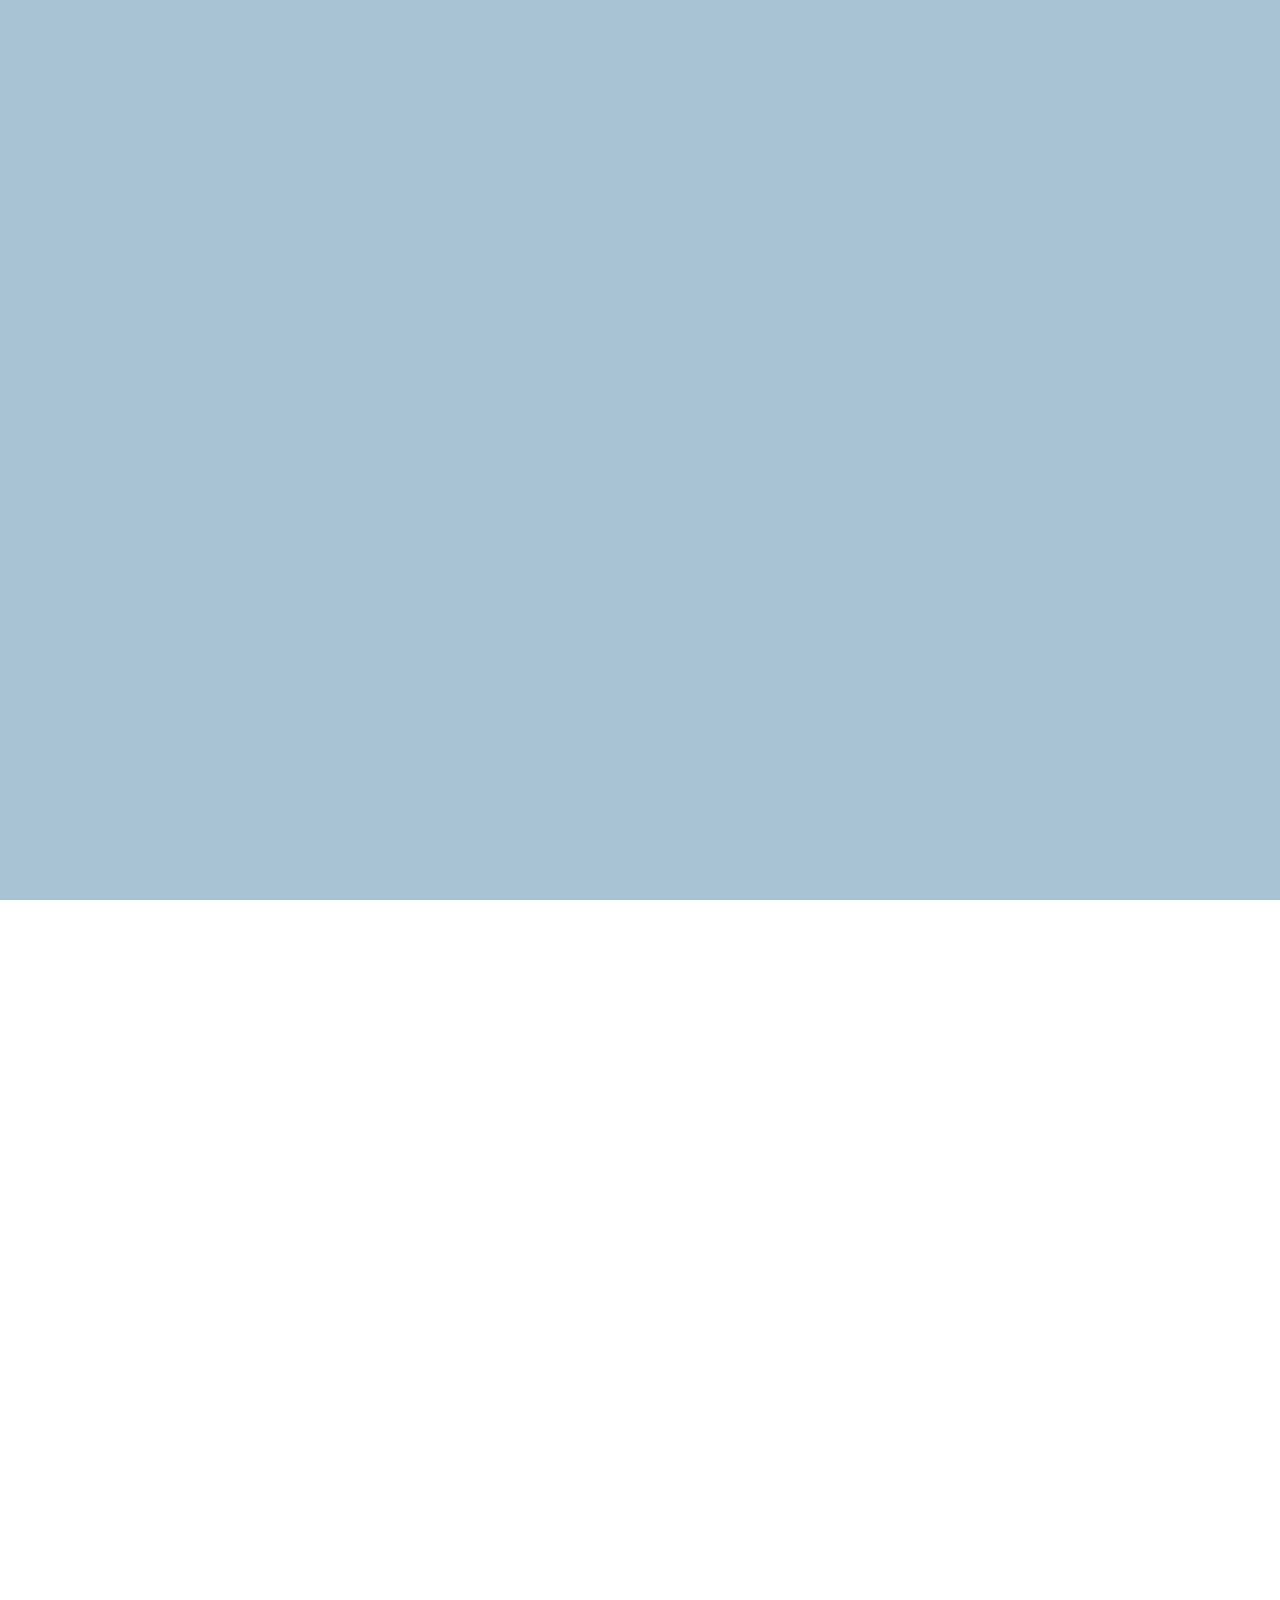
==== index.html @ b7a40dd5 "Update contact and popup forms with new field structure Required: contact name, phone, segment. Opti" ====
<!DOCTYPE html>
<html lang="en" dir="ltr">
<head>
  <meta charset="UTF-8">
  <meta name="viewport" content="width=device-width, initial-scale=1.0">

  <!-- Primary SEO Meta Tags -->
  <title>Best Printing Press in Kuwait | Waves Printing Press</title>
  <meta name="description" content="Waves Printing Press — premium digital, offset & packaging printing in Kuwait. Fast turnaround, expert quality. Call +965 97940355.">
  <meta name="robots" content="index, follow">
  <meta name="author" content="Waves Printing Press">
  <!-- Canonical -->
  <link rel="canonical" href="https://wavesprintingpress.com/">

  <!-- Open Graph -->
  <meta property="og:type"        content="website">
  <meta property="og:url"         content="https://wavesprintingpress.com/">
  <meta property="og:title"       content="Best Printing Press in Kuwait | Waves Printing Press">
  <meta property="og:description" content="Premium digital, offset and packaging printing in Kuwait since 2005. Fast turnaround. Expert quality. Call +965 97940355.">
  <meta property="og:image"       content="https://wavesprintingpress.com/images/og-image.jpg">
  <!-- PLACEHOLDER: replace og:image with real 1200x630 image -->

  <!-- Twitter Card -->
  <meta name="twitter:card"        content="summary_large_image">
  <meta name="twitter:title"       content="Best Printing Press in Kuwait | Waves Printing Press">
  <meta name="twitter:description" content="Premium digital, offset and packaging printing in Kuwait since 2005.">
  <meta name="twitter:image"       content="https://wavesprintingpress.com/images/og-image.jpg">

  <!-- Google Fonts — single request for all 3 families (performance) -->
  <link rel="preconnect" href="https://fonts.googleapis.com">
  <link rel="preconnect" href="https://fonts.gstatic.com" crossorigin>
  <link href="https://fonts.googleapis.com/css2?family=Cairo:wght@400;600;700;800&family=Inter:wght@400;500;600&family=Montserrat:wght@400;500;600;700;800&display=swap" rel="stylesheet">

  <!-- Font Awesome 6.4.2 -->
  <link rel="stylesheet" href="https://cdnjs.cloudflare.com/ajax/libs/font-awesome/6.4.2/css/all.min.css">

  <!-- Favicon -->
  <link rel="icon" type="image/png" href="images/waves_logo/waves_logo.png">

  <!-- Stylesheet -->
  <link rel="stylesheet" href="style.css">
  <link rel="preload" as="image" href="images/hero_background_images/hero_background_1.jpg">

  <!-- JSON-LD LocalBusiness Schema — NO FAQ/HowTo (per seo-schema rules) -->
  <script type="application/ld+json">
  {
    "@context": "https://schema.org",
    "@type": "LocalBusiness",
    "name": "Waves Printing Press",
    "description": "Premium digital, offset, and packaging printing solutions in Kuwait since 2005.",
    "url": "https://wavesprintingpress.com",
    "telephone": ["+96596921518", "+96597600379", "+96597940355"],
    "email": "info@wavesprintingpress.com",
    "logo": "https://wavesprintingpress.com/images/logo.png",
    "image": "https://wavesprintingpress.com/images/og-image.jpg",
    "address": {
      "@type": "PostalAddress",
      "streetAddress": "Building 1538, Industrial Area, behind Nasser Sports, beside Avenues KidZania",
      "addressLocality": "Al-Rai",
      "addressRegion": "Hawalli",
      "addressCountry": "KW"
    },
    "geo": {
      "@type": "GeoCoordinates",
      "latitude": "29.3117",
      "longitude": "47.9370"
    },
    "openingHoursSpecification": {
      "@type": "OpeningHoursSpecification",
      "dayOfWeek": ["Monday","Tuesday","Wednesday","Thursday","Friday","Saturday"],
      "opens": "08:00",
      "closes": "18:00"
    },
    "foundingDate": "2005",
    "areaServed": {
      "@type": "Country",
      "name": "Kuwait"
    },
    "hasMap": "https://maps.google.com/?q=Waves+Printing+Press+Al-Rai+Kuwait",
    "sameAs": [
      "https://www.instagram.com/wavesprintingpress",
      "https://www.facebook.com/wavesprintingpress"
    ]
  }
  </script>
</head>
<body dir="ltr">

  <!-- Skip navigation (accessibility) -->
  <a class="skip-link" href="#main-content">Skip to main content</a>

  <!-- =============================================
       PRELOADER — Pixar Globe Bounce Animation
       ============================================= -->
  <div id="preloader">
    <video id="preloader-video" autoplay muted playsinline preload="auto" webkit-playsinline>
      <source src="videos/preload%20video%20waves/preload_website_waves.mp4" type="video/mp4">
    </video>
  </div>

  <!-- =============================================
       PAGE CONTENT (hidden until preloader exits)
       ============================================= -->
  <div id="page-content">
  <main id="main-content">

  <!-- =============================================
       NAVBAR
       ============================================= -->
  <nav id="navbar" role="navigation" aria-label="Main navigation">
    <div class="container nav-inner">

      <!-- Logo -->
      <a href="#hero" class="nav-logo" aria-label="Waves Printing Press — home">
        <img
          src="images/waves_logo/waves_logo.png"
          alt="Waves Printing Press Logo"
          height="55"
          onerror="this.style.display='none'; this.nextElementSibling.style.display='flex';"
        >
        <div class="nav-logo-css" style="display:none;">
          <div class="mini-globe" aria-hidden="true"></div>
          <span class="logo-label">Waves Printing Press</span>
        </div>
      </a>

      <!-- Centre nav links (desktop) -->
      <ul class="nav-links" role="list">
        <li><a href="#hero"        class="en-text">Home</a>      <a href="#hero"        class="ar-text">الرئيسية</a></li>
        <li><a href="#services"    class="en-text">Services</a>  <a href="#services"    class="ar-text">خدماتنا</a></li>
        <li><a href="#why-waves"   class="en-text">Why Waves</a> <a href="#why-waves"   class="ar-text">لماذا ويفز</a></li>
        <li><a href="#our-work"    class="en-text">Our Work</a>  <a href="#our-work"    class="ar-text">أعمالنا</a></li>
        <li><a href="#process"     class="en-text">Process</a>   <a href="#process"     class="ar-text">العملية</a></li>
        <li><a href="blog.html"    class="en-text">Blog</a>      <a href="blog.html"    class="ar-text">المدونة</a></li>
        <li><a href="#faq"               class="en-text">FAQ</a>             <a href="#faq"               class="ar-text">الأسئلة الشائعة</a></li>
        <li><a href="#behind-the-scenes" class="en-text">Behind The Scenes</a> <a href="#behind-the-scenes" class="ar-text">خلف الكواليس</a></li>
        <li><a href="#contact"           class="en-text">Contact</a>           <a href="#contact"           class="ar-text">تواصل معنا</a></li>
      </ul>

      <!-- Right: language toggle + WhatsApp -->
      <div class="nav-right">
        <div class="lang-toggle" aria-label="Language selector">
          <button class="lang-btn active" id="btn-en" onclick="setLang('en')" aria-pressed="true">EN</button>
          <span class="lang-sep">|</span>
          <button class="lang-btn" id="btn-ar" onclick="setLang('ar')" aria-pressed="false">AR</button>
        </div>
        <a href="https://wa.me/96597940355" class="btn-wa-nav" target="_blank" rel="noopener" aria-label="Chat on WhatsApp">
          <i class="fa-brands fa-whatsapp" aria-hidden="true"></i>
          <span class="en-text">WhatsApp Us</span>
          <span class="ar-text">واتساب</span>
        </a>
        <!-- Hamburger (mobile) -->
        <button class="hamburger" id="hamburger" aria-label="Toggle menu" aria-expanded="false" aria-controls="mobile-menu">
          <span></span><span></span><span></span>
        </button>
      </div>
    </div>

    <!-- Mobile menu -->
    <div class="mobile-menu" id="mobile-menu" role="dialog" aria-label="Mobile navigation">
      <a href="#hero">       <span class="en-text">Home</span>       <span class="ar-text">الرئيسية</span></a>
      <a href="#services">   <span class="en-text">Services</span>   <span class="ar-text">خدماتنا</span></a>
      <a href="#why-waves">  <span class="en-text">Why Waves</span>  <span class="ar-text">لماذا ويفز</span></a>
      <a href="#our-work">   <span class="en-text">Our Work</span>   <span class="ar-text">أعمالنا</span></a>
      <a href="#process">    <span class="en-text">Process</span>    <span class="ar-text">العملية</span></a>
      <a href="blog.html">   <span class="en-text">Blog</span>       <span class="ar-text">المدونة</span></a>
      <a href="#faq">               <span class="en-text">FAQ</span>              <span class="ar-text">الأسئلة الشائعة</span></a>
      <a href="#behind-the-scenes"> <span class="en-text">Behind The Scenes</span> <span class="ar-text">خلف الكواليس</span></a>
      <a href="#contact">           <span class="en-text">Contact</span>          <span class="ar-text">تواصل معنا</span></a>
      <div class="mobile-lang-row">
        <button class="lang-btn" onclick="setLang('en'); closeMobileMenu();">EN</button>
        <button class="lang-btn" onclick="setLang('ar'); closeMobileMenu();">AR / عربي</button>
      </div>
      <a href="https://wa.me/96597940355" class="mobile-wa" target="_blank" rel="noopener">
        <i class="fa-brands fa-whatsapp" aria-hidden="true"></i>
        <span class="en-text">WhatsApp Us</span>
        <span class="ar-text">تواصل عبر واتساب</span>
      </a>
    </div>
  </nav>

  <!-- =============================================
       HERO
       ============================================= -->
  <section id="hero" aria-labelledby="hero-h1">
    <!-- Background image carousel -->
    <div class="hero-carousel" aria-hidden="true">
      <div class="hero-carousel-track" id="heroCarouselTrack">
        <div class="hero-carousel-slide" style="background-image:url('images/hero_background_images/hero_background_1.jpg')"></div>
        <div class="hero-carousel-slide" style="background-image:url('images/hero_background_images/hero_background_2.jpg')"></div>
        <div class="hero-carousel-slide" style="background-image:url('images/hero_background_images/hero_background_3.jpg')"></div>
        <div class="hero-carousel-slide" style="background-image:url('images/hero_background_images/hero_background_1.jpg')"></div>
      </div>
      <div class="hero-carousel-overlay"></div>
    </div>

    <div class="hero-dots" aria-hidden="true"></div>
    <div class="hero-glow"  aria-hidden="true"></div>

    <div class="hero-content">
      <!-- Hero animation video -->
      <div class="hero-video-wrap">
        <video
          id="hero-video"
          class="hero-video"
          autoplay
          muted
          loop
          playsinline
          preload="auto"
          webkit-playsinline
          aria-hidden="true"
          style="pointer-events:none;"
        >
          <source src="videos/hero_section_video/hero_section_video.mp4" type="video/mp4">
        </video>
      </div>

      <!-- H1 — one per language (toggle visibility) -->
      <h1 class="hero-h1" id="hero-h1">
        <span class="en-text">Print That Speaks<br>for Your Brand</span>
        <span class="ar-text">طباعة تتحدث<br>باسم علامتك التجارية</span>
      </h1>

      <p class="hero-sub">
        <span class="en-text">Kuwait's trusted printing partner since 2005 — business cards, banners, packaging, events, and more. Serving all areas of Kuwait from Al-Rai, Industrial Area.</span>
        <span class="ar-text">شريككم الموثوق للطباعة في الكويت منذ 2005 — بطاقات أعمال، لافتات، تغليف، فعاليات والمزيد. نخدم جميع مناطق الكويت من منطقة الري الصناعية.</span>
      </p>

      <div class="hero-ctas">
        <a href="#contact" class="btn-primary" id="hero-quote-btn">
          <i class="fa-solid fa-envelope-open-text" aria-hidden="true"></i>
          <span class="en-text">Get a Quote</span>
          <span class="ar-text">احصل على عرض سعر</span>
        </a>
        <a href="https://wa.me/96597940355" class="btn-outline" target="_blank" rel="noopener">
          <i class="fa-brands fa-whatsapp" aria-hidden="true"></i>
          <span class="en-text">WhatsApp Us</span>
          <span class="ar-text">تواصل عبر واتساب</span>
        </a>
      </div>
    </div>

  </section>

  <!-- =============================================
       TRUSTED BY
       ============================================= -->
  <section id="trusted-by" aria-label="Trusted by clients">
    <p class="trusted-label">
      <span class="en-text">Trusted by Leading Organisations in Kuwait</span>
      <span class="ar-text">يثق بنا كبار المؤسسات في الكويت</span>
    </p>
    <div class="marquee-wrap">
      <div class="marquee-track" aria-label="Client list carousel">
        <!-- 9 clients then duplicated for seamless loop -->
        <span class="mq-item">Lulu Exchange</span>
        <span class="mq-dot" aria-hidden="true"></span>
        <span class="mq-item">British School of Kuwait</span>
        <span class="mq-dot" aria-hidden="true"></span>
        <span class="mq-item">Tamdeen Real Estate</span>
        <span class="mq-dot" aria-hidden="true"></span>
        <span class="mq-item">Indian Community School</span>
        <span class="mq-dot" aria-hidden="true"></span>
        <span class="mq-item">Hyundai Kuwait</span>
        <span class="mq-dot" aria-hidden="true"></span>
        <span class="mq-item">KidZania Kuwait</span>
        <span class="mq-dot" aria-hidden="true"></span>
        <span class="mq-item">Fantasy World</span>
        <span class="mq-dot" aria-hidden="true"></span>
        <span class="mq-item">Blue Ribbon Catering Company</span>
        <span class="mq-dot" aria-hidden="true"></span>
        <span class="mq-item">Al Arabi Company</span>
        <span class="mq-dot" aria-hidden="true"></span>
        <!-- Duplicate -->
        <span class="mq-item">Lulu Exchange</span>
        <span class="mq-dot" aria-hidden="true"></span>
        <span class="mq-item">British School of Kuwait</span>
        <span class="mq-dot" aria-hidden="true"></span>
        <span class="mq-item">Tamdeen Real Estate</span>
        <span class="mq-dot" aria-hidden="true"></span>
        <span class="mq-item">Indian Community School</span>
        <span class="mq-dot" aria-hidden="true"></span>
        <span class="mq-item">Hyundai Kuwait</span>
        <span class="mq-dot" aria-hidden="true"></span>
        <span class="mq-item">KidZania Kuwait</span>
        <span class="mq-dot" aria-hidden="true"></span>
        <span class="mq-item">Fantasy World</span>
        <span class="mq-dot" aria-hidden="true"></span>
        <span class="mq-item">Blue Ribbon Catering Company</span>
        <span class="mq-dot" aria-hidden="true"></span>
        <span class="mq-item">Al Arabi Company</span>
        <span class="mq-dot" aria-hidden="true"></span>
      </div>
    </div>
  </section>

  <!-- =============================================
       CHAIRMAN
       ============================================= -->
  <section id="chairman">
    <div id="chairman-black-overlay"></div>
    <!-- Video layer -->
    <div class="chairman-video-layer" id="chairman-video-layer" style="opacity:1;">
      <div class="chairman-video-wrapper">
        <video id="chairman-video" muted playsinline webkit-playsinline preload="auto">
          <source src="videos/Chairman_section_video/chairman_video.mp4" type="video/mp4">
        </video>
      </div>
    </div>

    <!-- Chairman message layer (hidden until video ends) -->
    <div class="chairman-message" id="chairman-message" style="opacity:0;">
      <div class="container">
        <div class="chairman-section-heading">
          <h2 class="en-text">Chairman's Message</h2>
          <h2 class="ar-text">كلمة رئيس مجلس الإدارة</h2>
        </div>
        <div class="chairman-inner">
          <div class="chairman-photo">
            <div class="chairman-logo-display">
              <img src="images/waves_logo/waves_logo.png" alt="Waves Printing Press Logo">
            </div>
          </div>
          <div class="chairman-content">
            <div class="chairman-quote-icon">
              <i class="fa-solid fa-quote-left"></i>
            </div>
            <p class="chairman-text en-text">
              "With the grace of Allah, Waves Printing Press was established with a vision to be more than just a printing company — we strive to be a trusted partner to every business we serve. Our commitment to quality, speed, and innovation has made us proud leaders in Kuwait's printing industry. We look forward to serving you."
            </p>
            <p class="chairman-text ar-text">
              "بفضل الله، تأسست مطبعة أمواج برؤية تتجاوز مجرد كونها شركة طباعة — نسعى لأن نكون شريكاً موثوقاً لكل عمل نخدمه. التزامنا بالجودة والسرعة والابتكار جعلنا من الرواد في صناعة الطباعة بالكويت. نتطلع إلى خدمتكم."
            </p>
            <div class="chairman-signature">
              <h4 class="en-text">Ebrahim Al Awadhi</h4>
              <h4 class="ar-text">إبراهيم العوضي</h4>
              <span class="en-text">Chairman &amp; Founder — Waves Printing Press</span>
              <span class="ar-text">رئيس مجلس الإدارة والمؤسس — مطبعة أمواج</span>
            </div>
          </div>
        </div>
      </div>
    </div>
  </section>

  <!-- =============================================
       SERVICES
       ============================================= -->
  <section id="services" class="section-padding" aria-labelledby="services-title">
    <div class="container">
      <h2 class="section-title" id="services-title">
        <span class="en-text">Our Services</span>
        <span class="ar-text">خدماتنا</span>
      </h2>
      <div class="services-grid">

        <!-- 1 -->
        <article class="srv-card" data-gsap="fade-up">
          <img class="srv-img" src="images/our_services_section/business-card-and-stationery.jpg" alt="Business Cards and Stationery printing services by Waves" loading="lazy" width="800" height="600">
          <h3>
            <span class="en-text">Business Cards &amp; Stationery</span>
            <span class="ar-text">بطاقات الأعمال والقرطاسية</span>
          </h3>
          <p>
            <span class="en-text">Professional cards that make lasting first impressions — from standard to luxury finishes.</span>
            <span class="ar-text">بطاقات أعمال تترك انطباعاً لا يُنسى، من التشطيبات العادية إلى الفاخرة.</span>
          </p>
          <a href="#contact" class="srv-link">
            <span class="en-text">Learn More</span>
            <span class="ar-text">اعرف أكثر</span>
            <i class="fa-solid fa-arrow-right" aria-hidden="true"></i>
          </a>
        </article>

        <!-- 2 -->
        <article class="srv-card" data-gsap="fade-up">
          <img class="srv-img" src="images/our_services_section/banner_&_signage.jpg" alt="Banners and Signage printing services by Waves" loading="lazy" width="800" height="600">
          <h3>
            <span class="en-text">Banners &amp; Signage</span>
            <span class="ar-text">اللافتات والإشارات</span>
          </h3>
          <p>
            <span class="en-text">Indoor and outdoor signage that commands attention — vinyl, fabric, and rigid substrates.</span>
            <span class="ar-text">لافتات داخلية وخارجية تلفت الأنظار على مختلف الخامات.</span>
          </p>
          <a href="#contact" class="srv-link">
            <span class="en-text">Learn More</span>
            <span class="ar-text">اعرف أكثر</span>
            <i class="fa-solid fa-arrow-right" aria-hidden="true"></i>
          </a>
        </article>

        <!-- 3 -->
        <article class="srv-card" data-gsap="fade-up">
          <img class="srv-img" src="images/our_services_section/packaging_&_boxes.jpg" alt="Packaging and Boxes printing services by Waves" loading="lazy" width="800" height="600">
          <h3>
            <span class="en-text">Packaging &amp; Boxes</span>
            <span class="ar-text">التغليف والصناديق</span>
          </h3>
          <p>
            <span class="en-text">Custom packaging that elevates your product and reinforces your brand identity on shelf.</span>
            <span class="ar-text">تغليف مخصص يرفع قيمة منتجك ويعزز هويتك التجارية على رفوف البيع.</span>
          </p>
          <a href="#contact" class="srv-link">
            <span class="en-text">Learn More</span>
            <span class="ar-text">اعرف أكثر</span>
            <i class="fa-solid fa-arrow-right" aria-hidden="true"></i>
          </a>
        </article>

        <!-- 4 -->
        <article class="srv-card" data-gsap="fade-up">
          <img class="srv-img" src="images/our_services_section/wedding_&_event_print.jpg" alt="Wedding and Event Print services by Waves" loading="lazy" width="800" height="600">
          <h3>
            <span class="en-text">Wedding &amp; Event Print</span>
            <span class="ar-text">طباعة الأفراح والفعاليات</span>
          </h3>
          <p>
            <span class="en-text">Invitations, menus, and programs for your special day — beautifully crafted and unforgettable.</span>
            <span class="ar-text">دعوات وبرامج فعاليات لمناسباتك الخاصة — مصممة باحترافية لا تُنسى.</span>
          </p>
          <a href="#contact" class="srv-link">
            <span class="en-text">Learn More</span>
            <span class="ar-text">اعرف أكثر</span>
            <i class="fa-solid fa-arrow-right" aria-hidden="true"></i>
          </a>
        </article>

        <!-- 5 -->
        <article class="srv-card" data-gsap="fade-up">
          <img class="srv-img" src="images/our_services_section/large-format-outdoor-advertising.jpg" alt="Large Format and Outdoor Advertising printing by Waves" loading="lazy" width="800" height="600">
          <h3>
            <span class="en-text">Large Format &amp; Outdoor</span>
            <span class="ar-text">الطباعة الكبيرة والخارجية</span>
          </h3>
          <p>
            <span class="en-text">Billboard-quality prints for maximum visibility — hoardings, vehicle wraps, and exhibition displays.</span>
            <span class="ar-text">طباعة ضخمة بجودة احترافية — لوحات إعلانية، تغليف مركبات، وعروض معارض.</span>
          </p>
          <a href="#contact" class="srv-link">
            <span class="en-text">Learn More</span>
            <span class="ar-text">اعرف أكثر</span>
            <i class="fa-solid fa-arrow-right" aria-hidden="true"></i>
          </a>
        </article>

        <!-- 6 -->
        <article class="srv-card" data-gsap="fade-up">
          <img class="srv-img" src="images/our_services_section/graphic_design.jpg" alt="Graphic Design services by Waves Printing Press" loading="lazy" width="800" height="600">
          <h3>
            <span class="en-text">Graphic Design</span>
            <span class="ar-text">التصميم الجرافيكي</span>
          </h3>
          <p>
            <span class="en-text">From concept to print-ready artwork — our in-house designers bring your ideas to life.</span>
            <span class="ar-text">من الفكرة إلى التصميم الجاهز للطباعة — مصممونا يحولون أفكارك إلى واقع.</span>
          </p>
          <a href="#contact" class="srv-link">
            <span class="en-text">Learn More</span>
            <span class="ar-text">اعرف أكثر</span>
            <i class="fa-solid fa-arrow-right" aria-hidden="true"></i>
          </a>
        </article>

      </div>
    </div>
  </section>

  <!-- =============================================
       WHY WAVES
       ============================================= -->
  <section id="why-waves" class="section-padding" aria-labelledby="why-title">
    <div class="container">
      <h2 class="section-title" id="why-title">
        <span class="en-text">Why Choose Waves?</span>
        <span class="ar-text">لماذا تختار أمواج؟</span>
      </h2>

      <!-- Stat counters -->
      <div class="stats-row">
        <div class="stat-card" data-gsap="fade-up">
          <div class="stat-num" data-target="20" data-suffix="+">0+</div>
          <div class="stat-lbl">
            <span class="en-text">Years Experience</span>
            <span class="ar-text">سنوات خبرة</span>
          </div>
        </div>
        <div class="stat-card" data-gsap="fade-up">
          <div class="stat-num" data-target="500" data-suffix="+">0+</div>
          <div class="stat-lbl">
            <span class="en-text">Happy Clients</span>
            <span class="ar-text">عميل سعيد</span>
          </div>
        </div>
        <div class="stat-card" data-gsap="fade-up">
          <div class="stat-num" data-target="10000" data-suffix="+">0+</div>
          <div class="stat-lbl">
            <span class="en-text">Projects Completed</span>
            <span class="ar-text">مشروع منجز</span>
          </div>
        </div>
        <div class="stat-card" data-gsap="fade-up">
          <div class="stat-num" data-target="24" data-suffix="hr">0hr</div>
          <div class="stat-lbl">
            <span class="en-text">Fast Turnaround</span>
            <span class="ar-text">تسليم سريع</span>
          </div>
        </div>
      </div>

      <!-- Differentiators -->
      <div class="diff-row">
        <div class="diff-card" data-gsap="fade-up">
          <div class="diff-icon"><i class="fa-solid fa-store" aria-hidden="true"></i></div>
          <h3>
            <span class="en-text">One-Stop Shop</span>
            <span class="ar-text">كل شيء تحت سقف واحد</span>
          </h3>
          <p>
            <span class="en-text">Design, print, and deliver — all under one roof in Al-Rai, Kuwait.</span>
            <span class="ar-text">تصميم وطباعة وتوصيل، كل ذلك تحت سقف واحد في الري، الكويت.</span>
          </p>
        </div>
        <div class="diff-card" data-gsap="fade-up">
          <div class="diff-icon"><i class="fa-solid fa-gears" aria-hidden="true"></i></div>
          <h3>
            <span class="en-text">State-of-the-Art Equipment</span>
            <span class="ar-text">أحدث المعدات والتقنيات</span>
          </h3>
          <p>
            <span class="en-text">Latest offset and digital printing technology for unmatched colour accuracy and detail.</span>
            <span class="ar-text">أحدث تقنيات الطباعة الرقمية والأوفست لدقة ألوان لا تُضاهى.</span>
          </p>
        </div>
        <div class="diff-card" data-gsap="fade-up">
          <div class="diff-icon"><i class="fa-solid fa-handshake" aria-hidden="true"></i></div>
          <h3>
            <span class="en-text">Your Partner, Not Just a Supplier</span>
            <span class="ar-text">شريككم لا مجرد مورد</span>
          </h3>
          <p>
            <span class="en-text">We become part of your team — understanding your brand and delivering consistently.</span>
            <span class="ar-text">نصبح جزءاً من فريقكم — نفهم علامتكم التجارية ونُنجز باستمرار.</span>
          </p>
        </div>
      </div>
    </div>
  </section>

  <!-- =============================================
       PORTFOLIO
       ============================================= -->
  <section id="our-work" class="section-padding" aria-labelledby="portfolio-title">
    <div class="container">
      <h2 class="section-title" id="portfolio-title">
        <span class="en-text">Our Work</span>
        <span class="ar-text">أعمالنا</span>
      </h2>

      <!-- Filter tabs -->
      <div class="filter-bar" role="tablist" aria-label="Portfolio categories">
        <button class="f-tab active" data-filter="all" role="tab" aria-selected="true">
          <span class="en-text">All</span><span class="ar-text">الكل</span>
        </button>
        <button class="f-tab" data-filter="packaging" role="tab" aria-selected="false">
          <span class="en-text">Packaging</span><span class="ar-text">تغليف</span>
        </button>
        <button class="f-tab" data-filter="signage" role="tab" aria-selected="false">
          <span class="en-text">Signage</span><span class="ar-text">لافتات</span>
        </button>
        <button class="f-tab" data-filter="events" role="tab" aria-selected="false">
          <span class="en-text">Events &amp; Weddings</span><span class="ar-text">فعاليات وأفراح</span>
        </button>
        <button class="f-tab" data-filter="corporate" role="tab" aria-selected="false">
          <span class="en-text">Corporate</span><span class="ar-text">شركات</span>
        </button>
        <button class="f-tab" data-filter="large" role="tab" aria-selected="false">
          <span class="en-text">Large Format</span><span class="ar-text">طباعة كبيرة</span>
        </button>
      </div>

      <!-- Portfolio grid — 9 cards -->
      <div class="portfolio-grid" id="portfolio-grid">

        <div class="port-card" data-category="corporate" data-title="Corporate Stationery Set" data-gsap="scale-in">
          <img src="images/our_work_section/professional-corporate-stationery.png" alt="Corporate stationery set printed by Waves Printing Press, Kuwait" loading="lazy">
          <div class="port-overlay">
            <span class="port-badge">Corporate</span>
            <i class="fa-solid fa-expand" aria-hidden="true"></i>
          </div>
        </div>

        <div class="port-card" data-category="packaging" data-title="Premium Product Packaging" data-gsap="scale-in">
          <img src="images/our_work_section/premium-product-packaging.jpeg" alt="Premium product packaging designed and printed by Waves, Kuwait" loading="lazy">
          <div class="port-overlay">
            <span class="port-badge">Packaging</span>
            <i class="fa-solid fa-expand" aria-hidden="true"></i>
          </div>
        </div>

        <div class="port-card" data-category="events" data-title="Wedding Invitation Suite" data-gsap="scale-in">
          <img src="images/our_work_section/wedding-invitation.jpeg" alt="Luxury wedding invitation suite printed by Waves Printing Press, Kuwait" loading="lazy">
          <div class="port-overlay">
            <span class="port-badge">Events</span>
            <i class="fa-solid fa-expand" aria-hidden="true"></i>
          </div>
        </div>

        <div class="port-card" data-category="signage" data-title="Outdoor Building Signage" data-gsap="scale-in">
          <img src="images/our_work_section/building-exterior-signage.jpeg" alt="Building exterior signage fabricated by Waves Printing Press, Kuwait" loading="lazy">
          <div class="port-overlay">
            <span class="port-badge">Signage</span>
            <i class="fa-solid fa-expand" aria-hidden="true"></i>
          </div>
        </div>

        <div class="port-card" data-category="large" data-title="Large Format Exhibition Display" data-gsap="scale-in">
          <img src="images/our_work_section/trade-show-exhibition-display.jpeg" alt="Trade show exhibition display printed by Waves, Kuwait" loading="lazy">
          <div class="port-overlay">
            <span class="port-badge">Large Format</span>
            <i class="fa-solid fa-expand" aria-hidden="true"></i>
          </div>
        </div>

        <div class="port-card" data-category="corporate" data-title="Annual Report Print" data-gsap="scale-in">
          <img src="images/our_work_section/corporate-annual-report-print.jpeg" alt="Corporate annual report printed by Waves Printing Press, Kuwait" loading="lazy">
          <div class="port-overlay">
            <span class="port-badge">Corporate</span>
            <i class="fa-solid fa-expand" aria-hidden="true"></i>
          </div>
        </div>

        <div class="port-card" data-category="packaging" data-title="Branded Gift Box" data-gsap="scale-in">
          <img src="images/our_work_section/luxury-gift-box-packaging.jpeg" alt="Luxury branded gift box packaging by Waves Printing Press, Kuwait" loading="lazy">
          <div class="port-overlay">
            <span class="port-badge">Packaging</span>
            <i class="fa-solid fa-expand" aria-hidden="true"></i>
          </div>
        </div>

        <div class="port-card" data-category="events" data-title="Corporate Event Programme" data-gsap="scale-in">
          <img src="images/our_work_section/event-programme-booklet.jpeg" alt="Corporate event programme booklet printed by Waves, Kuwait" loading="lazy">
          <div class="port-overlay">
            <span class="port-badge">Events</span>
            <i class="fa-solid fa-expand" aria-hidden="true"></i>
          </div>
        </div>

        <div class="port-card" data-category="signage" data-title="Retail Interior Signage" data-gsap="scale-in">
          <img src="images/our_work_section/retail-store-signage.jpeg" alt="Retail store interior signage by Waves Printing Press, Kuwait" loading="lazy">
          <div class="port-overlay">
            <span class="port-badge">Signage</span>
            <i class="fa-solid fa-expand" aria-hidden="true"></i>
          </div>
        </div>

      </div>
    </div>
  </section>

  <!-- Portfolio lightbox modal -->
  <div id="portfolio-modal" class="lightbox-modal" role="dialog" aria-modal="true" aria-label="Portfolio image viewer">
    <div class="lightbox-overlay" id="lightbox-overlay"></div>
    <div class="lightbox-content">
      <button class="lightbox-close" id="lightbox-close" aria-label="Close">&times;</button>
      <img id="lightbox-img" src="" alt="" style="width:100%;height:auto;max-height:75vh;object-fit:contain;border-radius:8px;display:block;">
      <p id="lightbox-title" style="color:#ffffff;text-align:center;margin-top:16px;font-size:1.1rem;font-weight:500;"></p>
    </div>
  </div>

  <!-- =============================================
       PROCESS
       ============================================= -->
  <section id="process" class="section-padding" aria-labelledby="process-title">
    <div class="container">
      <h2 class="section-title" id="process-title">
        <span class="en-text">How It Works</span>
        <span class="ar-text">كيف نعمل</span>
      </h2>

      <div class="process-wrap" id="process-wrap">
        <!-- Connecting line -->
        <div class="proc-line" aria-hidden="true">
          <div class="proc-line-fill" id="proc-line-fill"></div>
        </div>

        <!-- Step 1 -->
        <div class="proc-step" data-gsap="step">
          <div class="proc-circle">
            <i class="fa-solid fa-clipboard-list" aria-hidden="true"></i>
            <span class="proc-num">1</span>
          </div>
          <h3><span class="en-text">Brief</span><span class="ar-text">الإحاطة</span></h3>
          <p>
            <span class="en-text">Tell us what you need — product, quantity, and deadline.</span>
            <span class="ar-text">أخبرنا بما تحتاجه من منتج وكمية وموعد التسليم.</span>
          </p>
        </div>

        <!-- Step 2 -->
        <div class="proc-step" data-gsap="step">
          <div class="proc-circle">
            <i class="fa-solid fa-pencil" aria-hidden="true"></i>
            <span class="proc-num">2</span>
          </div>
          <h3><span class="en-text">Design</span><span class="ar-text">التصميم</span></h3>
          <p>
            <span class="en-text">Our team creates your artwork or refines your existing files.</span>
            <span class="ar-text">فريقنا يصمم لك أو يُحسّن ملفاتك الحالية.</span>
          </p>
        </div>

        <!-- Step 3 -->
        <div class="proc-step" data-gsap="step">
          <div class="proc-circle">
            <i class="fa-solid fa-sliders" aria-hidden="true"></i>
            <span class="proc-num">3</span>
          </div>
          <h3><span class="en-text">Pre-Press</span><span class="ar-text">ما قبل الطباعة</span></h3>
          <p>
            <span class="en-text">Files checked, colours calibrated, plates prepared for perfect output.</span>
            <span class="ar-text">فحص الملفات وضبط الألوان وإعداد الألواح للحصول على مخرجات مثالية.</span>
          </p>
        </div>

        <!-- Step 4 -->
        <div class="proc-step" data-gsap="step">
          <div class="proc-circle">
            <i class="fa-solid fa-print" aria-hidden="true"></i>
            <span class="proc-num">4</span>
          </div>
          <h3><span class="en-text">Print</span><span class="ar-text">الطباعة</span></h3>
          <p>
            <span class="en-text">Production with precision using latest offset and digital technology.</span>
            <span class="ar-text">طباعة بدقة عالية باستخدام أحدث تقنيات الأوفست والرقمية.</span>
          </p>
        </div>

        <!-- Step 5 -->
        <div class="proc-step" data-gsap="step">
          <div class="proc-circle">
            <i class="fa-solid fa-truck" aria-hidden="true"></i>
            <span class="proc-num">5</span>
          </div>
          <h3><span class="en-text">Deliver</span><span class="ar-text">التسليم</span></h3>
          <p>
            <span class="en-text">Fast delivery across all governorates of Kuwait — right to your door.</span>
            <span class="ar-text">توصيل سريع في جميع محافظات الكويت إلى بابك مباشرةً.</span>
          </p>
        </div>
      </div>
    </div>
  </section>

  <!-- =============================================
       TESTIMONIALS
       ============================================= -->
  <section id="testimonials" class="section-padding" aria-labelledby="testi-title">
    <div class="container">
      <h2 class="section-title" id="testi-title">
        <span class="en-text">What Our Clients Say</span>
        <span class="ar-text">ماذا يقول عملاؤنا</span>
      </h2>
    </div>
    <div class="testi-marquee">
      <div class="marquee-wrap">
        <div class="marquee-track" aria-label="Client testimonials">
          <!-- 8 testimonials — duplicated to 16 for seamless loop -->
          <div class="testi-card">
            <div class="testi-stars"><i class="fa-solid fa-star"></i><i class="fa-solid fa-star"></i><i class="fa-solid fa-star"></i><i class="fa-solid fa-star"></i><i class="fa-solid fa-star"></i></div>
            <p class="testi-q">"Waves delivered our packaging on time and the quality exceeded our expectations. Professional team and excellent results."</p>
            <div class="testi-author"><span class="testi-name">Ahmed Al-Rashidi</span><span class="testi-role">F&amp;B Manager, Kuwait</span></div>
          </div>
          <div class="testi-card">
            <div class="testi-stars"><i class="fa-solid fa-star"></i><i class="fa-solid fa-star"></i><i class="fa-solid fa-star"></i><i class="fa-solid fa-star"></i><i class="fa-solid fa-star"></i></div>
            <p class="testi-q">"Our corporate stationery looks incredibly professional. Highly recommend Waves to any business in Kuwait."</p>
            <div class="testi-author"><span class="testi-name">Sarah Johnson</span><span class="testi-role">Marketing Director</span></div>
          </div>
          <div class="testi-card">
            <div class="testi-stars"><i class="fa-solid fa-star"></i><i class="fa-solid fa-star"></i><i class="fa-solid fa-star"></i><i class="fa-solid fa-star"></i><i class="fa-solid fa-star"></i></div>
            <p class="testi-q">"Best printing company in Kuwait. Fast, reliable, and the quality is consistently great every single time."</p>
            <div class="testi-author"><span class="testi-name">Mohammed Al-Sabah</span><span class="testi-role">Business Owner</span></div>
          </div>
          <div class="testi-card">
            <div class="testi-stars"><i class="fa-solid fa-star"></i><i class="fa-solid fa-star"></i><i class="fa-solid fa-star"></i><i class="fa-solid fa-star"></i><i class="fa-solid fa-star"></i></div>
            <p class="testi-q">"The wedding invitations were absolutely stunning. Our guests could not stop talking about them. Thank you Waves!"</p>
            <div class="testi-author"><span class="testi-name">Fatima Al-Ali</span><span class="testi-role">Event Planner, Kuwait City</span></div>
          </div>
          <div class="testi-card">
            <div class="testi-stars"><i class="fa-solid fa-star"></i><i class="fa-solid fa-star"></i><i class="fa-solid fa-star"></i><i class="fa-solid fa-star"></i><i class="fa-solid fa-star"></i></div>
            <p class="testi-q">"They handled our office signage project flawlessly from design to delivery. Great communication throughout."</p>
            <div class="testi-author"><span class="testi-name">Omar Hassan</span><span class="testi-role">Office Manager, Al-Rai</span></div>
          </div>
          <div class="testi-card">
            <div class="testi-stars"><i class="fa-solid fa-star"></i><i class="fa-solid fa-star"></i><i class="fa-solid fa-star"></i><i class="fa-solid fa-star"></i><i class="fa-solid fa-star"></i></div>
            <p class="testi-q">"Competitive pricing and the turnaround time is unmatched in Kuwait. Our startup relies on Waves for all our print needs."</p>
            <div class="testi-author"><span class="testi-name">Nora Al-Kandari</span><span class="testi-role">Startup Founder, Kuwait</span></div>
          </div>
          <div class="testi-card">
            <div class="testi-stars"><i class="fa-solid fa-star"></i><i class="fa-solid fa-star"></i><i class="fa-solid fa-star"></i><i class="fa-solid fa-star"></i><i class="fa-solid fa-star"></i></div>
            <p class="testi-q">"Trusted them with our packaging redesign and we couldn't be happier. The print quality is outstanding."</p>
            <div class="testi-author"><span class="testi-name">Khalid Al-Mutairi</span><span class="testi-role">Product Manager</span></div>
          </div>
          <div class="testi-card">
            <div class="testi-stars"><i class="fa-solid fa-star"></i><i class="fa-solid fa-star"></i><i class="fa-solid fa-star"></i><i class="fa-solid fa-star"></i><i class="fa-solid fa-star"></i></div>
            <p class="testi-q">"Professional team that really understands what clients need. They delivered before the deadline — impressive."</p>
            <div class="testi-author"><span class="testi-name">Layla Al-Azemi</span><span class="testi-role">HR Director, Kuwait</span></div>
          </div>
          <!-- Duplicate set -->
          <div class="testi-card">
            <div class="testi-stars"><i class="fa-solid fa-star"></i><i class="fa-solid fa-star"></i><i class="fa-solid fa-star"></i><i class="fa-solid fa-star"></i><i class="fa-solid fa-star"></i></div>
            <p class="testi-q">"Waves delivered our packaging on time and the quality exceeded our expectations. Professional team and excellent results."</p>
            <div class="testi-author"><span class="testi-name">Ahmed Al-Rashidi</span><span class="testi-role">F&amp;B Manager, Kuwait</span></div>
          </div>
          <div class="testi-card">
            <div class="testi-stars"><i class="fa-solid fa-star"></i><i class="fa-solid fa-star"></i><i class="fa-solid fa-star"></i><i class="fa-solid fa-star"></i><i class="fa-solid fa-star"></i></div>
            <p class="testi-q">"Our corporate stationery looks incredibly professional. Highly recommend Waves to any business in Kuwait."</p>
            <div class="testi-author"><span class="testi-name">Sarah Johnson</span><span class="testi-role">Marketing Director</span></div>
          </div>
          <div class="testi-card">
            <div class="testi-stars"><i class="fa-solid fa-star"></i><i class="fa-solid fa-star"></i><i class="fa-solid fa-star"></i><i class="fa-solid fa-star"></i><i class="fa-solid fa-star"></i></div>
            <p class="testi-q">"Best printing company in Kuwait. Fast, reliable, and the quality is consistently great every single time."</p>
            <div class="testi-author"><span class="testi-name">Mohammed Al-Sabah</span><span class="testi-role">Business Owner</span></div>
          </div>
          <div class="testi-card">
            <div class="testi-stars"><i class="fa-solid fa-star"></i><i class="fa-solid fa-star"></i><i class="fa-solid fa-star"></i><i class="fa-solid fa-star"></i><i class="fa-solid fa-star"></i></div>
            <p class="testi-q">"The wedding invitations were absolutely stunning. Our guests could not stop talking about them. Thank you Waves!"</p>
            <div class="testi-author"><span class="testi-name">Fatima Al-Ali</span><span class="testi-role">Event Planner, Kuwait City</span></div>
          </div>
          <div class="testi-card">
            <div class="testi-stars"><i class="fa-solid fa-star"></i><i class="fa-solid fa-star"></i><i class="fa-solid fa-star"></i><i class="fa-solid fa-star"></i><i class="fa-solid fa-star"></i></div>
            <p class="testi-q">"They handled our office signage project flawlessly from design to delivery. Great communication throughout."</p>
            <div class="testi-author"><span class="testi-name">Omar Hassan</span><span class="testi-role">Office Manager, Al-Rai</span></div>
          </div>
          <div class="testi-card">
            <div class="testi-stars"><i class="fa-solid fa-star"></i><i class="fa-solid fa-star"></i><i class="fa-solid fa-star"></i><i class="fa-solid fa-star"></i><i class="fa-solid fa-star"></i></div>
            <p class="testi-q">"Competitive pricing and the turnaround time is unmatched in Kuwait. Our startup relies on Waves for all our print needs."</p>
            <div class="testi-author"><span class="testi-name">Nora Al-Kandari</span><span class="testi-role">Startup Founder, Kuwait</span></div>
          </div>
          <div class="testi-card">
            <div class="testi-stars"><i class="fa-solid fa-star"></i><i class="fa-solid fa-star"></i><i class="fa-solid fa-star"></i><i class="fa-solid fa-star"></i><i class="fa-solid fa-star"></i></div>
            <p class="testi-q">"Trusted them with our packaging redesign and we couldn't be happier. The print quality is outstanding."</p>
            <div class="testi-author"><span class="testi-name">Khalid Al-Mutairi</span><span class="testi-role">Product Manager</span></div>
          </div>
          <div class="testi-card">
            <div class="testi-stars"><i class="fa-solid fa-star"></i><i class="fa-solid fa-star"></i><i class="fa-solid fa-star"></i><i class="fa-solid fa-star"></i><i class="fa-solid fa-star"></i></div>
            <p class="testi-q">"Professional team that really understands what clients need. They delivered before the deadline — impressive."</p>
            <div class="testi-author"><span class="testi-name">Layla Al-Azemi</span><span class="testi-role">HR Director, Kuwait</span></div>
          </div>
        </div>
      </div>
    </div>
  </section>

  <!-- =============================================
       BLOG PREVIEW
       ============================================= -->
  <section id="blog" class="section-padding" aria-labelledby="blog-title">
    <div class="container">
      <h2 class="section-title" id="blog-title">
        <span class="en-text">Latest from Our Blog</span>
        <span class="ar-text">آخر مقالاتنا</span>
      </h2>
      <div class="blog-grid">

        <article class="blog-card" data-gsap="fade-up">
          <!-- PLACEHOLDER: replace with real image -->
          <div class="blog-thumb">
            <span class="en-text">Blog Image Placeholder</span>
            <span class="ar-text">صورة المقال</span>
          </div>
          <div class="blog-body">
            <span class="blog-cat">
              <span class="en-text">Tips</span><span class="ar-text">نصائح</span>
            </span>
            <h3>
              <span class="en-text">Best Printing Press in Kuwait: What to Look For</span>
              <span class="ar-text">أفضل مطبعة في الكويت: ما الذي تبحث عنه؟</span>
            </h3>
            <p class="blog-exc">
              <span class="en-text">Choosing the right printing partner can make or break your brand. Here's what to look for when selecting a printing press in Kuwait...</span>
              <span class="ar-text">اختيار شريك الطباعة المناسب يمكن أن يصنع علامتك التجارية أو يكسرها. إليك ما تبحث عنه عند اختيار مطبعة في الكويت...</span>
            </p>
            <a href="blog.html" class="blog-more">
              <span class="en-text">Read More</span>
              <span class="ar-text">اقرأ أكثر</span>
              <i class="fa-solid fa-arrow-right" aria-hidden="true"></i>
            </a>
          </div>
        </article>

        <article class="blog-card" data-gsap="fade-up">
          <!-- PLACEHOLDER: replace with real image -->
          <div class="blog-thumb">
            <span class="en-text">Blog Image Placeholder</span>
            <span class="ar-text">صورة المقال</span>
          </div>
          <div class="blog-body">
            <span class="blog-cat">
              <span class="en-text">Events</span><span class="ar-text">فعاليات</span>
            </span>
            <h3>
              <span class="en-text">Wedding Invitation Printing in Kuwait: A Complete Guide</span>
              <span class="ar-text">طباعة دعوات الأفراح في الكويت: دليل شامل</span>
            </h3>
            <p class="blog-exc">
              <span class="en-text">From paper stock to finishing options, this guide covers everything you need to know about printing your perfect wedding invitations...</span>
              <span class="ar-text">من نوع الورق إلى خيارات التشطيب، يغطي هذا الدليل كل ما تحتاج لمعرفته حول طباعة دعوات زفافك المثالية...</span>
            </p>
            <a href="blog.html" class="blog-more">
              <span class="en-text">Read More</span>
              <span class="ar-text">اقرأ أكثر</span>
              <i class="fa-solid fa-arrow-right" aria-hidden="true"></i>
            </a>
          </div>
        </article>

        <article class="blog-card" data-gsap="fade-up">
          <!-- PLACEHOLDER: replace with real image -->
          <div class="blog-thumb">
            <span class="en-text">Blog Image Placeholder</span>
            <span class="ar-text">صورة المقال</span>
          </div>
          <div class="blog-body">
            <span class="blog-cat">
              <span class="en-text">Packaging</span><span class="ar-text">تغليف</span>
            </span>
            <h3>
              <span class="en-text">Custom Packaging That Makes Your Brand Stand Out</span>
              <span class="ar-text">تغليف مخصص يجعل علامتك التجارية متميزة</span>
            </h3>
            <p class="blog-exc">
              <span class="en-text">In a crowded market, packaging is your silent salesperson. Discover how custom print packaging elevates your product and drives sales...</span>
              <span class="ar-text">في سوق مزدحم، التغليف هو مندوب المبيعات الصامت. اكتشف كيف يرفع التغليف المطبوع المخصص قيمة منتجك...</span>
            </p>
            <a href="blog.html" class="blog-more">
              <span class="en-text">Read More</span>
              <span class="ar-text">اقرأ أكثر</span>
              <i class="fa-solid fa-arrow-right" aria-hidden="true"></i>
            </a>
          </div>
        </article>

      </div>
      <div class="blog-cta-wrap">
        <a href="blog.html" class="btn-primary">
          <span class="en-text">View All Posts</span>
          <span class="ar-text">عرض جميع المقالات</span>
          <i class="fa-solid fa-arrow-right" aria-hidden="true"></i>
        </a>
      </div>
    </div>
  </section>

  <!-- =============================================
       FAQ — AEO: native <details>/<summary>
       NOTE: FAQ schema NOT added per seo-schema rules (commercial site)
       ============================================= -->
  <section id="faq" class="section-padding" aria-labelledby="faq-title">
    <div class="container">
      <h2 class="section-title" id="faq-title">
        <span class="en-text">Frequently Asked Questions</span>
        <span class="ar-text">الأسئلة الشائعة</span>
      </h2>
      <div class="faq-list">

        <details class="faq-item">
          <summary>
            <span><span class="en-text">How long does printing take?</span><span class="ar-text">كم يستغرق وقت الطباعة؟</span></span>
            <span class="faq-arrow"><i class="fa-solid fa-chevron-down" aria-hidden="true"></i></span>
          </summary>
          <div class="faq-body">
            <span class="en-text">Standard orders are completed within 3–5 business days. Rush orders can be ready within 24 hours depending on quantity and type. Contact us on WhatsApp for urgent requests.</span>
            <span class="ar-text">تُنجز الطلبات العادية خلال 3–5 أيام عمل. يمكن إنجاز الطلبات العاجلة خلال 24 ساعة حسب الكمية والنوع. تواصل معنا عبر واتساب للطلبات العاجلة.</span>
          </div>
        </details>

        <details class="faq-item">
          <summary>
            <span><span class="en-text">Do you deliver across Kuwait?</span><span class="ar-text">هل توصلون في جميع أنحاء الكويت؟</span></span>
            <span class="faq-arrow"><i class="fa-solid fa-chevron-down" aria-hidden="true"></i></span>
          </summary>
          <div class="faq-body">
            <span class="en-text">Yes, we deliver to all areas across Kuwait — including Kuwait City, Salmiya, Hawalli, Ahmadi, Jahra, and Farwaniya. Contact us for delivery details and rates.</span>
            <span class="ar-text">نعم، نوصّل إلى جميع مناطق الكويت — بما فيها الكويت العاصمة، السالمية، حولي، الأحمدي، الجهراء، والفروانية. تواصل معنا للاستفسار عن التفاصيل والأسعار.</span>
          </div>
        </details>

        <details class="faq-item">
          <summary>
            <span><span class="en-text">What file formats do you accept?</span><span class="ar-text">ما هي صيغ الملفات المقبولة؟</span></span>
            <span class="faq-arrow"><i class="fa-solid fa-chevron-down" aria-hidden="true"></i></span>
          </summary>
          <div class="faq-body">
            <span class="en-text">We accept PDF, AI, EPS, PSD, and high-resolution JPG/PNG files. PDF is preferred for print-ready files. Minimum 300 DPI for photos. Contact us if unsure — we'll guide you.</span>
            <span class="ar-text">نقبل ملفات PDF وAI وEPS وPSD وصور JPG/PNG بدقة عالية (300 DPI كحد أدنى). يُفضَّل تسليم الملفات بصيغة PDF. تواصل معنا إن لم تكن متأكداً وسنرشدك.</span>
          </div>
        </details>

        <details class="faq-item">
          <summary>
            <span><span class="en-text">Do you offer graphic design services?</span><span class="ar-text">هل تقدمون خدمات التصميم الجرافيكي؟</span></span>
            <span class="faq-arrow"><i class="fa-solid fa-chevron-down" aria-hidden="true"></i></span>
          </summary>
          <div class="faq-body">
            <span class="en-text">Yes, our in-house design team can create print-ready artwork from scratch or adapt your existing designs. Design fees apply and vary by project complexity.</span>
            <span class="ar-text">نعم، يضم فريقنا مصممين متخصصين يمكنهم إنشاء تصاميم احترافية جاهزة للطباعة من الصفر أو تعديل تصاميمك الحالية. تُطبَّق رسوم تصميم حسب تعقيد المشروع.</span>
          </div>
        </details>

        <details class="faq-item">
          <summary>
            <span><span class="en-text">What is the minimum order quantity?</span><span class="ar-text">ما هو الحد الأدنى للطلب؟</span></span>
            <span class="faq-arrow"><i class="fa-solid fa-chevron-down" aria-hidden="true"></i></span>
          </summary>
          <div class="faq-body">
            <span class="en-text">Minimum quantities vary by product. Business cards start from 100 units. Banners from 1 piece. Packaging from 100 units. Contact us for specific product minimums and pricing.</span>
            <span class="ar-text">تختلف الكميات الدنيا حسب المنتج. بطاقات الأعمال تبدأ من 100 قطعة، واللافتات من قطعة واحدة، والتغليف من 100 قطعة. تواصل معنا للاستفسار عن كل منتج وأسعاره.</span>
          </div>
        </details>

        <details class="faq-item">
          <summary>
            <span><span class="en-text">Can I get a sample before placing a large order?</span><span class="ar-text">هل يمكنني طلب عينة قبل الطلب الكبير؟</span></span>
            <span class="faq-arrow"><i class="fa-solid fa-chevron-down" aria-hidden="true"></i></span>
          </summary>
          <div class="faq-body">
            <span class="en-text">Yes, we can provide samples for most products. Sample costs may apply and are typically deducted from your final order value once confirmed.</span>
            <span class="ar-text">نعم، يمكننا توفير عينات لمعظم المنتجات. قد تُطبَّق رسوم على العينات وعادةً تُخصم من قيمة طلبك النهائي بمجرد التأكيد.</span>
          </div>
        </details>

        <details class="faq-item">
          <summary>
            <span><span class="en-text">Do you work with corporates and government entities?</span><span class="ar-text">هل تعملون مع الشركات والجهات الحكومية؟</span></span>
            <span class="faq-arrow"><i class="fa-solid fa-chevron-down" aria-hidden="true"></i></span>
          </summary>
          <div class="faq-body">
            <span class="en-text">Yes, we regularly work with corporate clients, government entities, schools, and large organisations across Kuwait. We can handle high-volume orders with strict deadlines.</span>
            <span class="ar-text">نعم، نتعامل بانتظام مع الشركات والجهات الحكومية والمدارس والمؤسسات الكبرى في الكويت. نستطيع التعامل مع الطلبات الكبيرة ذات المواعيد الصارمة.</span>
          </div>
        </details>

        <details class="faq-item">
          <summary>
            <span><span class="en-text">How do I place an order?</span><span class="ar-text">كيف أقدم طلبي؟</span></span>
            <span class="faq-arrow"><i class="fa-solid fa-chevron-down" aria-hidden="true"></i></span>
          </summary>
          <div class="faq-body">
            <span class="en-text">You can place an order by filling out our contact form below, sending us a WhatsApp message on +965 97940355, calling us directly on +965 96921518, or emailing info@wavesprintingpress.com.</span>
            <span class="ar-text">يمكنك تقديم طلبك عبر نموذج التواصل أدناه، أو عبر واتساب على الرقم 97940355 965+، أو بالاتصال بنا على 96921518 965+، أو بمراسلتنا على info@wavesprintingpress.com.</span>
          </div>
        </details>

      </div>
    </div>
  </section>

  <!-- =============================================
       BEHIND THE SCENES
       ============================================= -->
  <section id="behind-the-scenes">
    <div class="container">
      <div class="section-header text-center">
        <h2 class="en-text">Behind The Scenes</h2>
        <h2 class="ar-text">خلف الكواليس</h2>
        <p class="section-subtitle en-text">A glimpse into our world — where ideas become print.</p>
        <p class="section-subtitle ar-text">لمحة من عالمنا — حيث تتحول الأفكار إلى طباعة.</p>
      </div>
    </div>
    <!-- Marquee track — right to left -->
    <div class="bts-marquee-wrapper">
      <div class="bts-marquee-track">
        <!-- Set 1 -->
        <div class="bts-image-card"><img src="images/behind_the_scene/behind_the_scene_1.jpeg" alt="Waves Printing Press — Behind The Scenes"></div>
        <div class="bts-image-card"><img src="images/behind_the_scene/behind_the_scene_2.jpeg" alt="Waves Printing Press — Design Studio"></div>
        <div class="bts-image-card"><img src="images/behind_the_scene/behind_the_scene_3.jpeg" alt="Waves Printing Press — Packaging Line"></div>
        <div class="bts-image-card"><img src="images/behind_the_scene/behind_the_scene_4.jpeg" alt="Waves Printing Press — Quality Check"></div>
        <div class="bts-image-card"><img src="images/behind_the_scene/behind_the_scene_5.jpeg" alt="Waves Printing Press — Finishing"></div>
        <div class="bts-image-card"><img src="images/behind_the_scene/behind_the_scene_6.jpeg" alt="Waves Printing Press — Press Room"></div>
        <!-- Set 2 — duplicate for seamless loop -->
        <div class="bts-image-card"><img src="images/behind_the_scene/behind_the_scene_1.jpeg" alt="Waves Printing Press — Behind The Scenes"></div>
        <div class="bts-image-card"><img src="images/behind_the_scene/behind_the_scene_2.jpeg" alt="Waves Printing Press — Design Studio"></div>
        <div class="bts-image-card"><img src="images/behind_the_scene/behind_the_scene_3.jpeg" alt="Waves Printing Press — Packaging Line"></div>
        <div class="bts-image-card"><img src="images/behind_the_scene/behind_the_scene_4.jpeg" alt="Waves Printing Press — Quality Check"></div>
        <div class="bts-image-card"><img src="images/behind_the_scene/behind_the_scene_5.jpeg" alt="Waves Printing Press — Finishing"></div>
        <div class="bts-image-card"><img src="images/behind_the_scene/behind_the_scene_6.jpeg" alt="Waves Printing Press — Press Room"></div>
      </div>
    </div>
  </section>

  <!-- =============================================
       CONTACT & LOCATION
       ============================================= -->
  <section id="contact" class="section-padding" aria-labelledby="contact-title">
    <div class="container">
      <h2 class="section-title" id="contact-title">
        <span class="en-text">Get in Touch</span>
        <span class="ar-text">تواصل معنا</span>
      </h2>
      <div class="contact-grid">

        <!-- Contact Form -->
        <div class="c-form-card">
          <h3>
            <span class="en-text">Send Us a Message</span>
            <span class="ar-text">أرسل لنا رسالة</span>
          </h3>
          <!-- FORMSPREE: replace YOUR_FORMSPREE_ID with real endpoint -->
          <form id="contact-form" action="https://formspree.io/f/YOUR_FORMSPREE_ID" method="POST" novalidate>
            <div class="form-g">
              <label for="cf-contact-name">
                <span class="en-text">Contact Name *</span>
                <span class="ar-text">اسم جهة التواصل *</span>
              </label>
              <input type="text" id="cf-contact-name" name="contact_name" required placeholder="Your name / اسمك" autocomplete="name">
            </div>
            <div class="form-g">
              <label for="cf-phone">
                <span class="en-text">Phone Number *</span>
                <span class="ar-text">رقم الهاتف *</span>
              </label>
              <input type="tel" id="cf-phone" name="phone" required placeholder="+965 XXXX XXXX" autocomplete="tel">
            </div>
            <div class="form-g">
              <label for="cf-email">
                <span class="en-text">Email Address</span>
                <span class="ar-text">البريد الإلكتروني</span>
              </label>
              <input type="email" id="cf-email" name="email" placeholder="your@email.com" autocomplete="email">
            </div>
            <div class="form-g">
              <label for="cf-platform">
                <span class="en-text">How did you find us?</span>
                <span class="ar-text">كيف وجدتنا؟</span>
              </label>
              <select id="cf-platform" name="platform">
                <option value="">-- Select / اختر --</option>
                <option value="Landing Page">Landing Page / صفحة هبوط</option>
                <option value="WhatsApp">WhatsApp / واتساب</option>
                <option value="Instagram">Instagram / إنستغرام</option>
                <option value="Facebook">Facebook / فيسبوك</option>
                <option value="LinkedIn">LinkedIn / لينكد إن</option>
                <option value="Cold Call">Cold Call / مكالمة باردة</option>
                <option value="Referral">Referral / إحالة</option>
                <option value="Other">Other / أخرى</option>
              </select>
            </div>
            <div class="form-g">
              <label for="cf-company">
                <span class="en-text">Company Name</span>
                <span class="ar-text">اسم الشركة</span>
              </label>
              <input type="text" id="cf-company" name="company_name" placeholder="Your company / شركتك" autocomplete="organization">
            </div>
            <div class="form-g">
              <label for="cf-position">
                <span class="en-text">Position / Job Title</span>
                <span class="ar-text">المنصب الوظيفي</span>
              </label>
              <input type="text" id="cf-position" name="position" placeholder="e.g. Marketing Manager / مدير التسويق">
            </div>
            <div class="form-g">
              <label for="cf-website">
                <span class="en-text">Website</span>
                <span class="ar-text">الموقع الإلكتروني</span>
              </label>
              <input type="url" id="cf-website" name="website" placeholder="https://yourwebsite.com" autocomplete="url">
            </div>
            <div class="form-g">
              <label for="cf-language">
                <span class="en-text">Preferred Language</span>
                <span class="ar-text">اللغة المفضلة</span>
              </label>
              <select id="cf-language" name="language">
                <option value="">-- Select / اختر --</option>
                <option value="Arabic">Arabic / عربي</option>
                <option value="English">English / إنجليزي</option>
                <option value="Both">Both / كلاهما</option>
              </select>
            </div>
            <div class="form-g">
              <label for="cf-segment">
                <span class="en-text">Segment *</span>
                <span class="ar-text">القطاع *</span>
              </label>
              <select id="cf-segment" name="segment" required>
                <option value="">-- Select / اختر --</option>
                <option value="School">School / مدرسة</option>
                <option value="Corporate">Corporate / شركة</option>
                <option value="Restaurant">Restaurant / مطعم</option>
                <option value="University">University / جامعة</option>
                <option value="Event">Event / فعالية</option>
              </select>
            </div>
            <div class="form-g">
              <label for="cf-notes">
                <span class="en-text">Notes</span>
                <span class="ar-text">ملاحظات</span>
              </label>
              <textarea id="cf-notes" name="notes" rows="4" placeholder="Any additional details... / أي تفاصيل إضافية..."></textarea>
            </div>
            <button type="submit" class="btn-submit">
              <span class="en-text">Send Message</span>
              <span class="ar-text">إرسال الرسالة</span>
            </button>
            <div class="form-success" id="cf-success">
              <span class="en-text">Thank you! We'll be in touch soon.</span>
              <span class="ar-text">شكراً! سنتواصل معك قريباً.</span>
            </div>
          </form>
        </div>

        <!-- Contact Info + Map -->
        <div class="c-info">
          <h3>
            <span class="en-text">Contact Information</span>
            <span class="ar-text">معلومات التواصل</span>
          </h3>

          <div class="c-item">
            <div class="c-icon"><i class="fa-solid fa-location-dot" aria-hidden="true"></i></div>
            <div class="c-item-body">
              <strong><span class="en-text">Address</span><span class="ar-text">العنوان</span></strong>
              <!-- NAP: consistent with schema markup -->
              <p>
                <span class="en-text">Building 1538, Industrial Area, behind Nasser Sports, beside Avenues KidZania, Al-Rai, Kuwait</span>
                <span class="ar-text">مبنى 1538، المنطقة الصناعية، خلف ناصر للرياضة، بجانب أفينيوز كيدزانيا، الري، الكويت</span>
              </p>
            </div>
          </div>

          <div class="c-item">
            <div class="c-icon"><i class="fa-solid fa-phone" aria-hidden="true"></i></div>
            <div class="c-item-body">
              <strong><span class="en-text">Phone</span><span class="ar-text">هاتف</span></strong>
              <a href="tel:+96596921518" dir="ltr">+965 96921518</a>
            </div>
          </div>

          <div class="c-item">
            <div class="c-icon"><i class="fa-solid fa-phone" aria-hidden="true"></i></div>
            <div class="c-item-body">
              <strong><span class="en-text">Phone</span><span class="ar-text">هاتف</span></strong>
              <a href="tel:+96597600379" dir="ltr">+965 97600379</a>
            </div>
          </div>

          <div class="c-item">
            <div class="c-icon wa"><i class="fa-brands fa-whatsapp" aria-hidden="true"></i></div>
            <div class="c-item-body">
              <strong>WhatsApp</strong>
              <a href="https://wa.me/96597940355" target="_blank" rel="noopener" dir="ltr">+965 97940355</a>
            </div>
          </div>

          <div class="c-item">
            <div class="c-icon"><i class="fa-solid fa-envelope" aria-hidden="true"></i></div>
            <div class="c-item-body">
              <strong>Email</strong>
              <a href="mailto:info@wavesprintingpress.com">info@wavesprintingpress.com</a>
            </div>
          </div>

          <div class="c-item">
            <div class="c-icon"><i class="fa-solid fa-clock" aria-hidden="true"></i></div>
            <div class="c-item-body">
              <strong><span class="en-text">Working Hours</span><span class="ar-text">ساعات العمل</span></strong>
              <p>
                <span class="en-text">Sat – Thu: 8:00 AM – 6:00 PM | Friday: Closed</span>
                <span class="ar-text">السبت – الخميس: 8:00 ص – 6:00 م | الجمعة: مغلق</span>
              </p>
            </div>
          </div>

          <!-- Google Maps embed -->
          <div class="c-map">
            <iframe
              src="https://maps.google.com/maps?q=Waves+Printing+Press+Al-Rai+Kuwait&output=embed"
              width="100%"
              height="280"
              style="border:0;"
              allowfullscreen=""
              loading="lazy"
              referrerpolicy="no-referrer-when-downgrade"
              title="Waves Printing Press location on Google Maps — Al-Rai, Kuwait"
            ></iframe>
          </div>
        </div>

      </div>
    </div>
  </section>

  <!-- =============================================
       FOOTER
       ============================================= -->
  <footer id="footer" role="contentinfo">
    <div class="container">
      <div class="footer-grid">

        <!-- Col 1: Brand -->
        <div class="footer-col">
          <div class="foot-logo">
            <img
              src="images/waves_logo/waves_logo.png"
              alt="Waves Printing Press Logo"
              height="65"
              onerror="this.style.display='none'; this.nextElementSibling.style.display='flex';"
            >
            <div class="nav-logo-css" style="display:none;">
              <div class="mini-globe" aria-hidden="true"></div>
              <span class="logo-label">Waves</span>
            </div>
          </div>
          <p class="foot-tagline">
            <span class="en-text">Print That Speaks for Your Brand — Kuwait's trusted printing partner delivering premium quality since 2005.</span>
            <span class="ar-text">طباعة تتحدث باسم علامتك التجارية — شريككم الموثوق للطباعة في الكويت منذ 2005.</span>
          </p>
          <p class="foot-since">
            <span class="en-text">© Established 2005 — Serving Kuwait for 20+ years</span>
            <span class="ar-text">تأسست 2005 — نخدم الكويت لأكثر من 20 عاماً</span>
          </p>
        </div>

        <!-- Col 2: Quick Links -->
        <div class="footer-col">
          <h4><span class="en-text">Quick Links</span><span class="ar-text">روابط سريعة</span></h4>
          <nav class="foot-links" aria-label="Footer navigation">
            <a href="#hero"><span class="en-text">Home</span><span class="ar-text">الرئيسية</span></a>
            <a href="#services"><span class="en-text">Services</span><span class="ar-text">خدماتنا</span></a>
            <a href="#our-work"><span class="en-text">Our Work</span><span class="ar-text">أعمالنا</span></a>
            <a href="blog.html"><span class="en-text">Blog</span><span class="ar-text">المدونة</span></a>
            <a href="#faq"><span class="en-text">FAQ</span><span class="ar-text">الأسئلة الشائعة</span></a>
            <a href="#behind-the-scenes"><span class="en-text">Behind The Scenes</span><span class="ar-text">خلف الكواليس</span></a>
            <a href="#contact"><span class="en-text">Contact</span><span class="ar-text">تواصل معنا</span></a>
          </nav>
        </div>

        <!-- Col 3: Contact Details -->
        <div class="footer-col">
          <h4><span class="en-text">Contact Us</span><span class="ar-text">تواصل معنا</span></h4>
          <div class="foot-contacts">
            <div class="foot-ci">
              <i class="fa-solid fa-location-dot" aria-hidden="true"></i>
              <span>
                <span class="en-text">Building 1538, Industrial Area, Al-Rai, Kuwait</span>
                <span class="ar-text">مبنى 1538، المنطقة الصناعية، الري، الكويت</span>
              </span>
            </div>
            <div class="foot-ci">
              <i class="fa-solid fa-phone" aria-hidden="true"></i>
              <a href="tel:+96596921518" dir="ltr">+965 96921518</a>
            </div>
            <div class="foot-ci">
              <i class="fa-solid fa-phone" aria-hidden="true"></i>
              <a href="tel:+96597600379" dir="ltr">+965 97600379</a>
            </div>
            <div class="foot-ci">
              <i class="fab fa-whatsapp wai" aria-hidden="true"></i>
              <a href="https://wa.me/96597940355" target="_blank" rel="noopener" dir="ltr">+965 97940355</a>
            </div>
            <div class="foot-ci">
              <i class="fa-solid fa-envelope" aria-hidden="true"></i>
              <a href="mailto:info@wavesprintingpress.com">info@wavesprintingpress.com</a>
            </div>
          </div>
        </div>

        <!-- Col 4: Socials -->
        <div class="footer-col">
          <h4>OUR SOCIALS</h4>
          <div class="footer-socials-list">
            <a href="#" target="_blank" rel="noopener" class="footer-social-link">
              <i class="fa-brands fa-instagram" aria-hidden="true"></i> Instagram
            </a>
            <a href="#" target="_blank" rel="noopener" class="footer-social-link">
              <i class="fa-brands fa-tiktok" aria-hidden="true"></i> TikTok
            </a>
            <a href="#" target="_blank" rel="noopener" class="footer-social-link">
              <i class="fa-brands fa-facebook" aria-hidden="true"></i> Facebook
            </a>
            <a href="https://wa.me/96597940355" target="_blank" rel="noopener" class="footer-social-link">
              <i class="fa-brands fa-whatsapp" aria-hidden="true"></i> WhatsApp
            </a>
          </div>
        </div>

      </div>

      <!-- Footer bottom bar -->
      <div class="footer-bottom">
        <p class="foot-copy">
          <span class="en-text">© 2025 Waves Printing Press. All Rights Reserved. Al-Rai, Kuwait.</span>
          <span class="ar-text">© 2025 أمواج للطباعة. جميع الحقوق محفوظة. الري، الكويت.</span>
        </p>
      </div>
    </div>
  </footer>

  </main>
  </div><!-- end #page-content -->

  <!-- =============================================
       FLOATING WHATSAPP BUTTON
       ============================================= -->
  <a
    href="https://wa.me/96597940355"
    class="wa-float"
    target="_blank"
    rel="noopener"
    aria-label="Chat with Waves Printing Press on WhatsApp"
  >
    <i class="fa-brands fa-whatsapp" aria-hidden="true"></i>
    <span class="wa-tip">
      <span class="en-text">Chat with us</span>
      <span class="ar-text">تحدث معنا</span>
    </span>
  </a>

  <!-- =============================================
       POPUP LEAD FORM
       Triggers 7s after load — sessionStorage 'wpp_popup_shown'
       ============================================= -->
  <div id="popup-overlay" role="dialog" aria-modal="true" aria-labelledby="popup-title">
    <div class="popup-modal">
      <button class="popup-close" id="popup-close" aria-label="Close popup">
        <i class="fa-solid fa-times" aria-hidden="true"></i>
      </button>

      <div class="popup-logo">
        <img
          src="images/waves_logo/waves_logo.png"
          alt="Waves Printing Press Logo"
          height="50"
          style="display: block; margin: 0 auto 1rem auto;"
          onerror="this.style.display='none'; this.nextElementSibling.style.display='flex';"
        >
        <div class="popup-logo-css" style="display:none;">
          <div class="mini-globe" aria-hidden="true"></div>
          <span class="logo-label">Waves Printing Press</span>
        </div>
      </div>

      <h2 class="popup-title" id="popup-title">
        <span class="en-text">Get a Free Quote Today!</span>
        <span class="ar-text">احصل على عرض سعر مجاني اليوم!</span>
      </h2>
      <p class="popup-sub">
        <span class="en-text">Tell us about your printing project and we'll get back to you within the hour.</span>
        <span class="ar-text">أخبرنا عن مشروع الطباعة وسنرد عليك في غضون ساعة.</span>
      </p>

      <!-- FORMSPREE: same endpoint as contact form -->
      <form id="popup-form" action="https://formspree.io/f/YOUR_FORMSPREE_ID" method="POST" novalidate>
        <div class="form-g">
          <label for="pf-contact-name">
            <span class="en-text">Contact Name *</span>
            <span class="ar-text">اسم جهة التواصل *</span>
          </label>
          <input type="text" id="pf-contact-name" name="contact_name" required placeholder="Your name / اسمك" autocomplete="name">
        </div>
        <div class="form-g">
          <label for="pf-phone">
            <span class="en-text">Phone Number *</span>
            <span class="ar-text">رقم الهاتف *</span>
          </label>
          <input type="tel" id="pf-phone" name="phone" required placeholder="+965 XXXX XXXX" autocomplete="tel">
        </div>
        <div class="form-g">
          <label for="pf-email">
            <span class="en-text">Email Address</span>
            <span class="ar-text">البريد الإلكتروني</span>
          </label>
          <input type="email" id="pf-email" name="email" placeholder="your@email.com" autocomplete="email">
        </div>
        <div class="form-g">
          <label for="pf-platform">
            <span class="en-text">How did you find us?</span>
            <span class="ar-text">كيف وجدتنا؟</span>
          </label>
          <select id="pf-platform" name="platform">
            <option value="">-- Select / اختر --</option>
            <option value="Landing Page">Landing Page / صفحة هبوط</option>
            <option value="WhatsApp">WhatsApp / واتساب</option>
            <option value="Instagram">Instagram / إنستغرام</option>
            <option value="Facebook">Facebook / فيسبوك</option>
            <option value="LinkedIn">LinkedIn / لينكد إن</option>
            <option value="Cold Call">Cold Call / مكالمة باردة</option>
            <option value="Referral">Referral / إحالة</option>
            <option value="Other">Other / أخرى</option>
          </select>
        </div>
        <div class="form-g">
          <label for="pf-company">
            <span class="en-text">Company Name</span>
            <span class="ar-text">اسم الشركة</span>
          </label>
          <input type="text" id="pf-company" name="company_name" placeholder="Your company / شركتك" autocomplete="organization">
        </div>
        <div class="form-g">
          <label for="pf-position">
            <span class="en-text">Position / Job Title</span>
            <span class="ar-text">المنصب الوظيفي</span>
          </label>
          <input type="text" id="pf-position" name="position" placeholder="e.g. Marketing Manager / مدير التسويق">
        </div>
        <div class="form-g">
          <label for="pf-website">
            <span class="en-text">Website</span>
            <span class="ar-text">الموقع الإلكتروني</span>
          </label>
          <input type="url" id="pf-website" name="website" placeholder="https://yourwebsite.com" autocomplete="url">
        </div>
        <div class="form-g">
          <label for="pf-language">
            <span class="en-text">Preferred Language</span>
            <span class="ar-text">اللغة المفضلة</span>
          </label>
          <select id="pf-language" name="language">
            <option value="">-- Select / اختر --</option>
            <option value="Arabic">Arabic / عربي</option>
            <option value="English">English / إنجليزي</option>
            <option value="Both">Both / كلاهما</option>
          </select>
        </div>
        <div class="form-g">
          <label for="pf-segment">
            <span class="en-text">Segment *</span>
            <span class="ar-text">القطاع *</span>
          </label>
          <select id="pf-segment" name="segment" required>
            <option value="">-- Select / اختر --</option>
            <option value="School">School / مدرسة</option>
            <option value="Corporate">Corporate / شركة</option>
            <option value="Restaurant">Restaurant / مطعم</option>
            <option value="University">University / جامعة</option>
            <option value="Event">Event / فعالية</option>
          </select>
        </div>
        <div class="form-g">
          <label for="pf-notes">
            <span class="en-text">Notes</span>
            <span class="ar-text">ملاحظات</span>
          </label>
          <textarea id="pf-notes" name="notes" rows="3" placeholder="Any additional details... / أي تفاصيل إضافية..."></textarea>
        </div>
        <button type="submit" class="btn-submit">
          <span class="en-text">Get My Free Quote</span>
          <span class="ar-text">احصل على عرضي المجاني</span>
        </button>
        <div class="form-success" id="pf-success">
          <span class="en-text">Thank you! We'll be in touch soon.</span>
          <span class="ar-text">شكراً! سنتواصل معك قريباً.</span>
        </div>
      </form>
    </div>
  </div>

  <!-- =============================================
       SCRIPTS — GSAP CDN (defer for performance)
       ============================================= -->
  <script src="https://cdnjs.cloudflare.com/ajax/libs/gsap/3.12.2/gsap.min.js" defer></script>
  <script src="https://cdnjs.cloudflare.com/ajax/libs/gsap/3.12.2/ScrollTrigger.min.js" defer></script>
  <script src="script.js" defer></script>

</body>
</html>
---- style.css ----
/* =============================================
   WAVES PRINTING PRESS — style.css
   Corporate/Business Design System
   Kuwait Market | EN + AR Bilingual
   ============================================= */

/* === 0. HEADING VISIBILITY SAFETY — prevents GSAP from leaving headings invisible === */
.section-title, .section-heading, .section-subtitle,
h1, h2, h3,
.why-waves h2, .services h2, .process h2,
.testimonials h2, .blog-preview h2, .faq h2,
.behind-scenes h2, .contact h2, .chairman h2,
[class*="title"], [class*="heading"] {
  opacity: 1 !important;
  visibility: visible !important;
}

/* === 1. CSS VARIABLES === */
:root {
  /* Brand Colors */
  --primary:   #0A1628;
  --accent:    #1E6FFF;
  --white:     #FFFFFF;
  --light-bg:  #F4F7FF;
  --text-dark: #1A1A2E;
  --text-muted:#6B7280;
  --border:    #E5E7EB;
  --success:   #10B981;
  --whatsapp:  #25D366;
  --gold:      #F59E0B;
  --placeholder-bg: #E5E7EB;

  /* Typography */
  --font-heading: 'Montserrat', sans-serif;
  --font-body:    'Inter', sans-serif;
  --font-arabic:  'Cairo', sans-serif;

  /* Spacing (base-8) */
  --sp-1: 8px;  --sp-2: 16px; --sp-3: 24px;
  --sp-4: 32px; --sp-6: 48px; --sp-8: 64px;

  /* Radii */
  --r-sm:   8px;
  --r-md:   12px;
  --r-lg:   16px;
  --r-full: 9999px;

  /* Shadows */
  --shadow-sm: 0 1px 3px rgba(0,0,0,.08);
  --shadow-md: 0 4px 12px rgba(0,0,0,.09);
  --shadow-lg: 0 10px 24px rgba(0,0,0,.12);

  /* Transitions */
  --t: all 0.3s ease;
}

/* === 2. RESET & BASE === */
*, *::before, *::after { box-sizing: border-box; margin: 0; padding: 0; }

html { scroll-behavior: smooth; font-size: 16px; }

body {
  font-family: var(--font-body);
  color: var(--text-dark);
  background: var(--white);
  line-height: 1.65;
  overflow-x: hidden;
}

/* RTL body */
body[dir="rtl"] {
  font-family: var(--font-arabic);
  direction: rtl;
  text-align: right;
}

img  { max-width: 100%; height: auto; display: block; }
a    { text-decoration: none; color: inherit; }
ul   { list-style: none; }
button { cursor: pointer; border: none; background: none; font-family: inherit; }

.container { max-width: 1200px; margin: 0 auto; padding: 0 var(--sp-3); }
.section-padding { padding: var(--sp-8) 0; }

/* Bilingual visibility */
body[dir="ltr"] .ar-text { display: none !important; }
body[dir="rtl"] .en-text { display: none !important; }

/* Section headings */
.section-title {
  font-family: var(--font-heading);
  font-size: clamp(1.75rem, 3vw, 2.5rem);
  font-weight: 700;
  color: var(--text-dark);
  text-align: center;
  margin-bottom: var(--sp-6);
}
body[dir="rtl"] .section-title { font-family: var(--font-arabic); }

/* Skip link (accessibility) */
.skip-link {
  position: absolute; top: -100px; left: 16px; z-index: 10000;
  background: var(--accent); color: var(--white);
  padding: 8px 16px; border-radius: 4px; font-weight: 600;
  transition: top .3s;
}
.skip-link:focus { top: 16px; }

/* Page content — hidden until preloader exits */
#page-content { opacity: 0; }

/* === 3. PRELOADER === */
#preloader {
  position: fixed;
  top: 0;
  left: 0;
  width: 100vw;
  height: 100vh;
  background: #080808;
  z-index: 9999;
  display: flex;
  align-items: center;
  justify-content: center;
  overflow: hidden;
  transition: opacity 0.6s ease, visibility 0.6s ease;
  animation: preloaderBg 6s ease forwards;
}

@keyframes preloaderBg {
  0%   { background: #080808; }
  60%  { background: #080808; }
  100% { background: #A8C4D4; }
}

#preloader.hidden {
  opacity: 0;
  visibility: hidden;
}

#preloader-video {
  width: 100vw;
  height: 100vh;
  object-fit: cover;
  display: block;
}
@media (max-width: 768px) {
  #preloader-video {
    width: 100vw;
    height: 100vh;
    object-fit: contain;
    background: #080808;
  }
}

/* === 4. NAVBAR === */
#navbar {
  position: fixed; top: 0; left: 0; right: 0;
  z-index: 1000;
  padding: var(--sp-2) 0;
  transition: background .35s ease, box-shadow .35s ease, padding .35s ease;
}
#navbar.scrolled {
  background: var(--primary);
  box-shadow: 0 2px 20px rgba(0,0,0,.3);
  padding: 10px 0;
}

.nav-inner {
  display: flex;
  align-items: center;
  justify-content: space-between;
  gap: var(--sp-3);
}

/* Logo area */
.nav-logo { flex-shrink: 0; }
.nav-logo img {
  height: 40px; width: auto;
}
.nav-logo-css {
  display: flex; align-items: center; gap: 9px;
}
.nav-logo-css .mini-globe {
  width: 36px; height: 36px; border-radius: 50%; flex-shrink: 0;
  background: radial-gradient(circle at 36% 34%, #5aafff, var(--accent), #042268);
  position: relative; overflow: hidden;
}
.nav-logo-css .mini-globe::after {
  content: '';
  position: absolute; top: 50%; left: 0; right: 0; height: 26%;
  background: rgba(255,255,255,.88);
  transform: translateY(-50%);
}
.nav-logo-css .logo-label {
  font-family: var(--font-heading);
  font-size: .9rem; font-weight: 800;
  color: var(--white);
  line-height: 1.2;
}

/* Center nav links */
.nav-links {
  display: flex;
  align-items: center;
  gap: var(--sp-3);
}
.nav-links a {
  font-size: .82rem; font-weight: 500;
  color: rgba(255,255,255,.8);
  position: relative;
  padding-bottom: 2px;
  transition: var(--t);
  white-space: nowrap;
}
.nav-links a::after {
  content: ''; position: absolute;
  bottom: -2px; left: 0;
  width: 0; height: 2px;
  background: var(--accent);
  transition: width .3s ease;
}
body[dir="rtl"] .nav-links a::after { left: auto; right: 0; }
.nav-links a:hover,
.nav-links a.active { color: var(--white); }
.nav-links a:hover::after,
.nav-links a.active::after { width: 100%; }

/* Right controls */
.nav-right {
  display: flex; align-items: center;
  gap: var(--sp-2); flex-shrink: 0;
}
.lang-toggle { display: flex; align-items: center; gap: 3px; }
.lang-btn {
  font-size: .78rem; font-weight: 700;
  color: rgba(255,255,255,.6);
  padding: 4px 7px; border-radius: 4px;
  transition: var(--t);
}
.lang-btn.active,
.lang-btn:hover { color: var(--white); background: rgba(255,255,255,.1); }
.lang-sep { color: rgba(255,255,255,.25); font-size: .7rem; }

.btn-wa-nav {
  display: inline-flex; align-items: center; gap: 6px;
  background: var(--whatsapp); color: var(--white) !important;
  font-size: .78rem; font-weight: 700;
  padding: 8px 16px; border-radius: var(--r-full);
  transition: var(--t); white-space: nowrap;
}
.btn-wa-nav:hover { background: #1dba58; transform: translateY(-1px); }
.btn-wa-nav::after { display: none !important; }

/* Hamburger */
.hamburger {
  display: none; flex-direction: column;
  gap: 5px; cursor: pointer; padding: 4px;
}
.hamburger span {
  display: block; width: 24px; height: 2px;
  background: var(--white); border-radius: 2px;
  transition: var(--t);
}
.hamburger.open span:nth-child(1) { transform: rotate(45deg) translate(5px,5px); }
.hamburger.open span:nth-child(2) { opacity: 0; }
.hamburger.open span:nth-child(3) { transform: rotate(-45deg) translate(5px,-5px); }

/* Mobile menu */
.mobile-menu {
  display: none;
  position: absolute; top: 100%; left: 0; right: 0;
  background: var(--primary);
  max-height: 0; overflow: hidden;
  box-shadow: 0 8px 20px rgba(0,0,0,.25);
  transition: max-height .4s ease;
}
.mobile-menu.open { max-height: 540px; }
.mobile-menu a {
  display: block;
  color: rgba(255,255,255,.8); font-size: .95rem; font-weight: 500;
  padding: var(--sp-1) var(--sp-3);
  border-bottom: 1px solid rgba(255,255,255,.06);
  transition: var(--t);
}
.mobile-menu a:hover { color: var(--white); background: rgba(255,255,255,.04); }
.mobile-menu .mobile-lang-row {
  display: flex; gap: var(--sp-2);
  padding: var(--sp-2) var(--sp-3);
}
.mobile-menu .mobile-wa {
  display: flex; align-items: center; justify-content: center;
  gap: 8px; margin: var(--sp-2) var(--sp-3);
  background: var(--whatsapp); color: var(--white);
  padding: 10px; border-radius: var(--r-full);
  font-weight: 700; font-size: .9rem;
}

/* === 5. HERO === */
#hero {
  min-height: 100vh;
  background: transparent;
  position: relative;
  display: flex; align-items: center; justify-content: center;
  overflow: hidden;
}

/* Hero background carousel */
.hero-carousel {
  position: absolute;
  inset: 0;
  z-index: 0;
  overflow: hidden;
}
.hero-carousel-track {
  display: flex;
  height: 100%;
  width: 400%; /* 3 real slides + 1 clone for infinite loop */
  will-change: transform;
}
.hero-carousel-slide {
  width: 25%;
  height: 100%;
  flex-shrink: 0;
  background-size: cover;
  background-position: center center;
  background-repeat: no-repeat;
  will-change: transform;
}
.hero-carousel-overlay {
  position: absolute;
  inset: 0;
  background: transparent;
  pointer-events: none;
}

/* hero-dots and hero-glow hidden — were designed for solid dark background, not image carousel */
.hero-dots { display: none; }
.hero-glow  { display: none; }

.hero-content {
  position: relative; z-index: 1;
  text-align: center;
  padding: var(--sp-8) var(--sp-3);
  max-width: 820px;
}

/* Hero animation video — Option B: pulse loop */
@keyframes heroVideoPulse {
  0%, 100% { transform: scale(1) rotate(0deg); }
  25%       { transform: scale(1.015); }
  75%       { transform: scale(0.995); }
}
.hero-video-wrap {
  display: flex;
  justify-content: center;
  margin: 0 auto 2rem auto;
  background: transparent;
}
.hero-ios-logo {
  mix-blend-mode: normal;
}
.hero-video-wrap video, .hero-video {
  width: 280px;
  height: auto;
  display: block;
  pointer-events: none;
  mix-blend-mode: screen;
  animation: heroVideoPulse 12s ease-in-out infinite;
  will-change: transform;
  backface-visibility: hidden;
  -webkit-backface-visibility: hidden;
  transform-origin: center center;
}

/* H1 */
.hero-h1 {
  font-family: var(--font-heading);
  font-size: clamp(2rem, 5vw, 3.6rem);
  font-weight: 800;
  color: var(--white);
  line-height: 1.1;
  margin-bottom: var(--sp-3);
  letter-spacing: -.01em;
}
body[dir="rtl"] .hero-h1 { font-family: var(--font-arabic); font-size: clamp(1.8rem,4.5vw,3rem); }

.hero-sub {
  font-size: clamp(.95rem, 1.8vw, 1.15rem);
  color: rgba(255,255,255,.72);
  max-width: 600px;
  margin: 0 auto var(--sp-4);
  line-height: 1.75;
}
body[dir="rtl"] .hero-sub { font-family: var(--font-arabic); }

/* CTA buttons */
.hero-ctas { display: flex; gap: var(--sp-2); justify-content: center; flex-wrap: wrap; }

.btn-primary {
  display: inline-flex; align-items: center; gap: 7px;
  background: var(--accent); color: var(--white);
  font-family: var(--font-heading); font-size: .92rem; font-weight: 700;
  padding: 14px 32px; border-radius: var(--r-full);
  border: 2px solid var(--accent); transition: var(--t);
}
.btn-primary:hover { background: #0053e0; border-color: #0053e0; transform: translateY(-2px); box-shadow: 0 10px 28px rgba(30,111,255,.38); }

.btn-outline {
  display: inline-flex; align-items: center; gap: 7px;
  background: transparent; color: var(--white);
  font-family: var(--font-heading); font-size: .92rem; font-weight: 700;
  padding: 14px 32px; border-radius: var(--r-full);
  border: 2px solid rgba(255,255,255,.38); transition: var(--t);
}
.btn-outline:hover { background: rgba(255,255,255,.1); border-color: var(--white); transform: translateY(-2px); }


/* === 6. TRUSTED BY === */
#trusted-by {
  background: #0A1628;
  padding: 48px 0;
  border-top: 1px solid rgba(30, 111, 255, 0.2);
  border-bottom: 1px solid rgba(30, 111, 255, 0.2);
  overflow: hidden;
}
.trusted-label {
  display: block;
  text-align: center;
  text-transform: uppercase;
  font-size: 0.8rem;
  font-weight: 600;
  letter-spacing: 0.2em;
  color: rgba(255, 255, 255, 0.9);
  padding-bottom: 16px;
  border-bottom: 1px solid rgba(30, 111, 255, 0.4);
  width: fit-content;
  margin: 0 auto 32px auto;
}
body[dir="rtl"] .trusted-label { font-family: var(--font-arabic); letter-spacing: 0; }

.marquee-wrap {
  position: relative; overflow: hidden;
}
/* Fade edge masks */
.marquee-wrap::before,
.marquee-wrap::after {
  content: ''; position: absolute; top: 0; bottom: 0; width: 120px; z-index: 2; pointer-events: none;
}
.marquee-wrap::before { left:  0; background: linear-gradient(to right, #0A1628, transparent); }
.marquee-wrap::after  { right: 0; background: linear-gradient(to left,  #0A1628, transparent); }

.marquee-track {
  display: flex; width: max-content;
  animation: mLeft 30s linear infinite;
}
.marquee-track:hover { animation-play-state: paused; }
@keyframes mLeft {
  from { transform: translateX(0); }
  to   { transform: translateX(-50%); }
}

.mq-item {
  display: inline-flex; align-items: center;
  padding: 0 40px;
  font-family: var(--font-heading);
  font-size: 1.15rem; font-weight: 600;
  color: #FFFFFF; white-space: nowrap;
  opacity: 0.85;
  transition: opacity 0.2s ease, color 0.2s ease;
  letter-spacing: 0.02em;
}
.mq-item:hover { opacity: 1; color: #1E6FFF; }
.mq-dot {
  display: inline-flex; align-items: center;
  width: 5px; height: 5px;
  background: #1E6FFF; border-radius: 50%;
  opacity: 0.6;
  flex-shrink: 0;
}

/* === 7. SERVICES === */
#services { background: var(--white); }

.services-grid {
  display: grid;
  grid-template-columns: repeat(3,1fr);
  gap: var(--sp-3);
}

.srv-card {
  background: var(--white);
  border: 1px solid var(--border);
  border-radius: var(--r-md);
  padding: var(--sp-4);
  transition: var(--t);
  position: relative; overflow: hidden;
}
.srv-card::before {
  content: ''; position: absolute;
  top: 0; left: 0; right: 0; height: 3px;
  background: var(--accent);
  transform: scaleX(0); transform-origin: left;
  transition: transform .35s ease;
}
body[dir="rtl"] .srv-card::before { transform-origin: right; }
.srv-card:hover { transform: translateY(-6px); box-shadow: var(--shadow-lg); border-color: transparent; }
.srv-card:hover::before { transform: scaleX(1); }

.srv-img {
  display: block;
  width: calc(100% + 2 * var(--sp-4));
  margin: calc(-1 * var(--sp-4)) calc(-1 * var(--sp-4)) var(--sp-3);
  height: 190px;
  object-fit: cover;
  flex-shrink: 0;
  image-rendering: auto;
}

.srv-card h3 {
  font-family: var(--font-heading); font-size: 1rem; font-weight: 700;
  color: var(--text-dark); margin-bottom: 6px;
}
body[dir="rtl"] .srv-card h3 { font-family: var(--font-arabic); }

.srv-card p {
  font-size: .85rem; color: var(--text-muted);
  line-height: 1.65; margin-bottom: var(--sp-2);
}
body[dir="rtl"] .srv-card p { font-family: var(--font-arabic); }

.srv-link {
  font-size: .85rem; font-weight: 600; color: var(--accent);
  display: inline-flex; align-items: center; gap: 4px; transition: var(--t);
}
.srv-link:hover { gap: 9px; }
body[dir="rtl"] .srv-link { font-family: var(--font-arabic); }

/* === 8. WHY WAVES === */
#why-waves { background: var(--light-bg); }

.stats-row {
  display: grid; grid-template-columns: repeat(4,1fr);
  gap: var(--sp-3); margin-bottom: var(--sp-6);
}
.stat-card {
  background: var(--white); border-radius: var(--r-md);
  padding: var(--sp-4) var(--sp-3); text-align: center;
  box-shadow: var(--shadow-sm); transition: var(--t);
}
.stat-card:hover { transform: translateY(-4px); box-shadow: var(--shadow-md); }
.stat-num {
  font-family: var(--font-heading);
  font-size: clamp(2rem,4vw,3rem); font-weight: 800;
  color: var(--accent); line-height: 1; margin-bottom: 6px;
}
.stat-lbl {
  font-size: .82rem; color: var(--text-muted); font-weight: 500;
}
body[dir="rtl"] .stat-lbl { font-family: var(--font-arabic); }

.diff-row {
  display: grid; grid-template-columns: repeat(3,1fr); gap: var(--sp-3);
}
.diff-card {
  background: var(--white); border-radius: var(--r-md);
  padding: var(--sp-4); text-align: center;
  box-shadow: var(--shadow-sm); transition: var(--t);
}
.diff-card:hover { transform: translateY(-4px); box-shadow: var(--shadow-md); }
.diff-icon {
  width: 62px; height: 62px; border-radius: 50%;
  background: rgba(30,111,255,.08);
  display: flex; align-items: center; justify-content: center;
  margin: 0 auto var(--sp-3);
}
.diff-icon i { font-size: 1.6rem; color: var(--accent); }
.diff-card h3 {
  font-family: var(--font-heading); font-size: 1rem; font-weight: 700;
  color: var(--text-dark); margin-bottom: 6px;
}
body[dir="rtl"] .diff-card h3 { font-family: var(--font-arabic); }
.diff-card p { font-size: .85rem; color: var(--text-muted); }
body[dir="rtl"] .diff-card p { font-family: var(--font-arabic); }

/* === 9. PORTFOLIO === */
#our-work { background: var(--white); }

.filter-bar {
  display: flex; gap: 8px; justify-content: center;
  flex-wrap: wrap; margin-bottom: var(--sp-4);
}
.f-tab {
  font-family: var(--font-heading); font-size: .82rem; font-weight: 600;
  color: var(--text-muted);
  border: 2px solid var(--border); border-radius: var(--r-full);
  padding: 7px 18px; cursor: pointer; transition: var(--t);
}
.f-tab.active, .f-tab:hover {
  color: var(--accent); border-color: var(--accent);
  background: rgba(30,111,255,.05);
}
body[dir="rtl"] .f-tab { font-family: var(--font-arabic); }

.portfolio-grid {
  display: grid; grid-template-columns: repeat(3,1fr); gap: var(--sp-2);
}
.port-card {
  position: relative; border-radius: var(--r-md);
  overflow: hidden; cursor: pointer;
  aspect-ratio: 4/3;
}
.port-card.hidden { display: none; }
.port-card img {
  width: 100%; height: 100%;
  object-fit: cover; display: block;
  transition: transform .4s ease;
}
.port-card:hover img { transform: scale(1.06); }
.port-overlay {
  position: absolute; inset: 0;
  background: rgba(10,22,40,.75);
  display: flex; flex-direction: column;
  align-items: center; justify-content: center;
  gap: 8px; opacity: 0; transition: var(--t);
}
.port-card:hover .port-overlay  { opacity: 1; }
.port-badge {
  display: inline-block; background: var(--accent); color: var(--white);
  font-size: .7rem; font-weight: 700; padding: 4px 12px;
  border-radius: var(--r-full); text-transform: uppercase; letter-spacing: .05em;
}
.port-overlay i { font-size: 1.4rem; color: var(--white); }

/* Lightbox */
.lightbox-modal {
  display: none;
  position: fixed; top: 0; left: 0; width: 100%; height: 100%;
  z-index: 9000;
  align-items: center; justify-content: center;
}
.lightbox-modal.active { display: flex; }
.lightbox-overlay {
  position: absolute; top: 0; left: 0; width: 100%; height: 100%;
  background: rgba(0,0,0,.85);
}
.lightbox-content {
  position: relative; z-index: 1;
  max-width: 800px; width: 90%; padding: 20px;
}
.lightbox-close {
  position: absolute; top: -15px; right: -15px;
  background: var(--accent); border: none; color: #fff;
  width: 36px; height: 36px; border-radius: 50%;
  font-size: 1.4rem; cursor: pointer;
  display: flex; align-items: center; justify-content: center;
  z-index: 2; line-height: 1;
}
.lightbox-close:hover { background: #0050cc; }

/* Legacy — kept for safety but no longer used */
#lightbox {
  position: fixed; inset: 0; z-index: 8000;
  background: rgba(0,0,0,.9);
  display: flex; align-items: center; justify-content: center;
  opacity: 0; pointer-events: none;
  transition: opacity .3s ease;
}
#lightbox.open { opacity: 1; pointer-events: all; }
.lb-inner {
  background: var(--primary); border-radius: var(--r-md);
  padding: var(--sp-4); max-width: 600px; width: 90%;
  text-align: center; position: relative;
}
.lb-ph {
  background: #1e2d42; min-height: 320px; border-radius: var(--r-sm);
  display: flex; align-items: center; justify-content: center;
  color: rgba(255,255,255,.35); font-size: .85rem;
  margin-bottom: var(--sp-2);
}
.lb-caption { color: rgba(255,255,255,.6); font-size: .85rem; }
.lb-close {
  position: absolute; top: 12px; right: 12px;
  width: 34px; height: 34px; border-radius: 50%;
  background: rgba(255,255,255,.1); border: none;
  display: flex; align-items: center; justify-content: center;
  color: var(--white); font-size: 1.1rem; cursor: pointer;
  transition: var(--t);
}
.lb-close:hover { background: rgba(255,255,255,.2); }

/* === 10. PROCESS === */
#process { background: var(--light-bg); }

.process-wrap {
  position: relative;
  display: flex; align-items: flex-start;
  padding: var(--sp-2) 0;
}
/* Connecting line */
.proc-line {
  position: absolute;
  top: 36px;
  left: calc(10% + 18px);
  right: calc(10% + 18px);
  height: 2px; background: var(--border);
}
.proc-line-fill {
  height: 100%; background: var(--accent);
  width: 0; transition: width 1.6s ease;
}

.proc-step {
  flex: 1; display: flex; flex-direction: column;
  align-items: center; text-align: center;
  position: relative; z-index: 1; padding: 0 var(--sp-2);
}
.proc-circle {
  width: 72px; height: 72px; border-radius: 50%;
  background: var(--white); border: 3px solid var(--accent);
  display: flex; flex-direction: column; align-items: center; justify-content: center;
  margin-bottom: var(--sp-3);
  box-shadow: 0 0 0 6px var(--light-bg);
  position: relative; transition: var(--t);
}
.proc-step:hover .proc-circle { background: var(--accent); }
.proc-circle i { font-size: 1.25rem; color: var(--accent); transition: var(--t); }
.proc-step:hover .proc-circle i { color: var(--white); }
.proc-num {
  position: absolute; top: -9px; right: -9px;
  width: 22px; height: 22px; border-radius: 50%;
  background: var(--white); border: 2px solid var(--accent);
  display: flex; align-items: center; justify-content: center;
  font-family: var(--font-heading); font-size: .6rem; font-weight: 800;
  color: var(--accent); line-height: 1; transition: var(--t);
}
.proc-step:hover .proc-num { background: var(--accent); color: var(--white); }

.proc-step h3 {
  font-family: var(--font-heading); font-size: 1rem; font-weight: 700;
  color: var(--text-dark); margin-bottom: 5px;
}
body[dir="rtl"] .proc-step h3 { font-family: var(--font-arabic); }
.proc-step p { font-size: .82rem; color: var(--text-muted); }
body[dir="rtl"] .proc-step p { font-family: var(--font-arabic); }

/* === 11. TESTIMONIALS === */
#testimonials { background: var(--white); overflow: hidden; }

.testi-marquee .marquee-wrap::before { background: linear-gradient(to right,  var(--white), transparent); }
.testi-marquee .marquee-wrap::after  { background: linear-gradient(to left, var(--white), transparent); }
.testi-marquee .marquee-track { animation: mRight 62s linear infinite; }
.testi-marquee .marquee-track:hover { animation-play-state: paused; }
@keyframes mRight {
  from { transform: translateX(-50%); }
  to   { transform: translateX(0); }
}

.testi-card {
  background: var(--white); border: 1px solid var(--border);
  border-radius: var(--r-md); padding: var(--sp-4);
  min-width: 310px; max-width: 310px;
  margin: 0 var(--sp-2); flex-shrink: 0;
  box-shadow: var(--shadow-sm);
}
.testi-stars { display: flex; gap: 3px; margin-bottom: var(--sp-2); }
.testi-stars i { color: var(--gold); font-size: .82rem; }
.testi-q {
  font-size: .88rem; color: var(--text-dark);
  line-height: 1.72; font-style: italic;
  margin-bottom: var(--sp-2);
}
.testi-author { display: flex; flex-direction: column; gap: 2px; }
.testi-name  { font-weight: 700; font-size: .85rem; color: var(--text-dark); }
.testi-role  { font-size: .78rem; color: var(--text-muted); }

/* === 12. BLOG PREVIEW === */
#blog { background: var(--light-bg); }

.blog-grid {
  display: grid; grid-template-columns: repeat(3,1fr);
  gap: var(--sp-3); margin-bottom: var(--sp-4);
}
.blog-card {
  background: var(--white); border-radius: var(--r-md);
  overflow: hidden; box-shadow: var(--shadow-sm); transition: var(--t);
}
.blog-card:hover { transform: translateY(-5px); box-shadow: var(--shadow-md); }
.blog-thumb {
  background: var(--placeholder-bg); height: 200px;
  display: flex; align-items: center; justify-content: center;
  color: var(--text-muted); font-size: .82rem; overflow: hidden;
}
.blog-thumb img { width: 100%; height: 100%; object-fit: cover; transition: transform .4s ease; }
.blog-card:hover .blog-thumb img { transform: scale(1.06); }
.blog-body { padding: var(--sp-3); }
.blog-cat {
  display: inline-block; background: rgba(30,111,255,.1);
  color: var(--accent); font-size: .7rem; font-weight: 700;
  padding: 3px 10px; border-radius: var(--r-full);
  text-transform: uppercase; letter-spacing: .05em;
  margin-bottom: 8px;
}
body[dir="rtl"] .blog-cat { font-family: var(--font-arabic); letter-spacing: 0; }
.blog-card h3 {
  font-family: var(--font-heading); font-size: .95rem; font-weight: 700;
  color: var(--text-dark); line-height: 1.4; margin-bottom: 6px;
}
body[dir="rtl"] .blog-card h3 { font-family: var(--font-arabic); }
.blog-exc {
  font-size: .82rem; color: var(--text-muted); line-height: 1.65;
  margin-bottom: var(--sp-2);
  display: -webkit-box; -webkit-line-clamp: 2;
  -webkit-box-orient: vertical; overflow: hidden;
}
body[dir="rtl"] .blog-exc { font-family: var(--font-arabic); }
.blog-more {
  font-size: .82rem; font-weight: 600; color: var(--accent);
  display: inline-flex; align-items: center; gap: 4px; transition: var(--t);
}
.blog-more:hover { gap: 9px; }
.blog-cta-wrap { text-align: center; }

/* === 13. FAQ === */
#faq { background: var(--white); }

.faq-list {
  max-width: 800px; margin: 0 auto;
  display: flex; flex-direction: column; gap: var(--sp-2);
}
.faq-item {
  border: 1px solid var(--border); border-radius: var(--r-md);
  overflow: hidden; transition: var(--t);
}
.faq-item[open] { border-color: var(--accent); box-shadow: 0 0 0 2px rgba(30,111,255,.1); }
.faq-item summary {
  display: flex; align-items: center; justify-content: space-between;
  padding: var(--sp-3) var(--sp-4); cursor: pointer; list-style: none;
  font-family: var(--font-heading); font-size: .92rem; font-weight: 600;
  color: var(--text-dark); gap: var(--sp-3); transition: var(--t);
}
body[dir="rtl"] .faq-item summary { font-family: var(--font-arabic); }
.faq-item summary::-webkit-details-marker { display: none; }
.faq-item summary:hover { background: var(--light-bg); }
.faq-item[open] summary { background: rgba(30,111,255,.03); color: var(--accent); }
.faq-arrow {
  flex-shrink: 0; width: 26px; height: 26px; border-radius: 50%;
  background: var(--light-bg); color: var(--text-muted);
  display: flex; align-items: center; justify-content: center;
  font-size: .72rem; transition: transform .3s ease, background .3s ease;
}
.faq-item[open] .faq-arrow { transform: rotate(180deg); background: var(--accent); color: var(--white); }
.faq-body {
  padding: 0 var(--sp-4) var(--sp-3);
  font-size: .88rem; color: var(--text-muted);
  line-height: 1.75; border-top: 1px solid var(--border);
}
body[dir="rtl"] .faq-body { font-family: var(--font-arabic); }

/* Safety net: FAQ items always visible even if GSAP/ScrollTrigger fails.
   Remove !important once animation is confirmed working. */
#faq .faq-item { opacity: 1 !important; transform: none !important; }

/* Explicit details/summary reinforcement */
#faq details { display: block; margin-bottom: 1rem; border: 1px solid #E5E7EB; border-radius: 8px; padding: 0; overflow: hidden; }
#faq details summary { padding: 1.25rem 1.5rem; cursor: pointer; font-weight: 600; color: #1A1A2E; list-style: none; display: flex; justify-content: space-between; align-items: center; }
#faq details[open] summary { color: #1E6FFF; border-bottom: 1px solid #E5E7EB; }
#faq details .faq-body,
#faq details .faq-answer { padding: 1.25rem 1.5rem; color: #6B7280; line-height: 1.7; }

/* === 14. BEHIND THE SCENES === */
#behind-the-scenes {
  background: #0A1628;
  padding: 80px 0;
  overflow: hidden;
}
#behind-the-scenes .section-header {
  text-align: center;
  margin-bottom: 48px;
  padding: 0 var(--sp-4);
}
#behind-the-scenes h2 {
  font-family: var(--font-heading);
  font-size: clamp(1.75rem, 3vw, 2.5rem);
  font-weight: 700;
  color: #FFFFFF;
  text-align: center;
  margin-bottom: 12px;
}
#behind-the-scenes .section-subtitle {
  color: rgba(255, 255, 255, 0.6);
  font-size: 1rem;
  text-align: center;
}
.bts-marquee-wrapper {
  position: relative;
  overflow: hidden;
  width: 100%;
}
.bts-marquee-wrapper::before,
.bts-marquee-wrapper::after {
  content: '';
  position: absolute;
  top: 0;
  bottom: 0;
  width: 120px;
  z-index: 2;
  pointer-events: none;
}
.bts-marquee-wrapper::before {
  left: 0;
  background: linear-gradient(to right, #0A1628, transparent);
}
.bts-marquee-wrapper::after {
  right: 0;
  background: linear-gradient(to left, #0A1628, transparent);
}
.bts-marquee-track {
  display: flex;
  flex-direction: row;
  gap: 20px;
  animation: btsScroll 35s linear infinite;
  width: max-content;
  will-change: transform;
}
.bts-marquee-track:hover {
  animation-play-state: paused;
}
@keyframes btsScroll {
  0%   { transform: translateX(0); }
  100% { transform: translateX(-50%); }
}
.bts-image-card {
  width: 320px;
  height: 220px;
  border-radius: 12px;
  border: 1px solid rgba(30, 111, 255, 0.15);
  flex-shrink: 0;
  overflow: hidden;
  position: relative;
}

.bts-image-card img {
  width: 100%;
  height: 100%;
  object-fit: cover;
  display: block;
  transition: transform 0.4s ease;
}

.bts-image-card:hover img {
  transform: scale(1.05);
}

/* === 15. CONTACT === */
#contact { background: var(--light-bg); }

.contact-grid {
  display: grid; grid-template-columns: 1fr 1fr;
  gap: var(--sp-6); align-items: start;
}

/* Form card */
.c-form-card {
  background: var(--white); border-radius: var(--r-lg);
  padding: var(--sp-4); box-shadow: var(--shadow-md);
}
.c-form-card h3 {
  font-family: var(--font-heading); font-size: 1.15rem; font-weight: 700;
  color: var(--text-dark); margin-bottom: var(--sp-3);
}
body[dir="rtl"] .c-form-card h3 { font-family: var(--font-arabic); }

.form-g { margin-bottom: var(--sp-2); }
.form-g label { display: block; font-size: .82rem; font-weight: 600; color: var(--text-dark); margin-bottom: 5px; }
body[dir="rtl"] .form-g label { font-family: var(--font-arabic); }

.form-g input,
.form-g select,
.form-g textarea {
  width: 100%; padding: 11px 15px;
  border: 1.5px solid var(--border); border-radius: var(--r-sm);
  font-family: var(--font-body); font-size: .88rem;
  color: var(--text-dark); background: var(--white);
  transition: var(--t); outline: none;
}
body[dir="rtl"] .form-g input,
body[dir="rtl"] .form-g select,
body[dir="rtl"] .form-g textarea {
  font-family: var(--font-arabic); text-align: right;
}
.form-g input:focus,
.form-g select:focus,
.form-g textarea:focus {
  border-color: var(--accent); box-shadow: 0 0 0 3px rgba(30,111,255,.1);
}
.form-g textarea { resize: vertical; min-height: 96px; }

.btn-submit {
  width: 100%; padding: 13px;
  background: var(--accent); color: var(--white);
  font-family: var(--font-heading); font-size: .95rem; font-weight: 700;
  border: none; border-radius: var(--r-full); cursor: pointer; transition: var(--t);
}
.btn-submit:hover { background: #0053e0; transform: translateY(-2px); box-shadow: 0 8px 22px rgba(30,111,255,.32); }

.form-success {
  display: none; margin-top: var(--sp-2);
  background: rgba(16,185,129,.1); border: 1px solid var(--success);
  color: var(--success); border-radius: var(--r-sm);
  padding: var(--sp-2) var(--sp-3); font-size: .88rem; font-weight: 600;
  text-align: center;
}
.form-success.show { display: block; }

/* Contact info */
.c-info h3 {
  font-family: var(--font-heading); font-size: 1.15rem; font-weight: 700;
  color: var(--text-dark); margin-bottom: var(--sp-3);
}
body[dir="rtl"] .c-info h3 { font-family: var(--font-arabic); }
.c-item {
  display: flex; align-items: flex-start; gap: var(--sp-2);
  margin-bottom: var(--sp-3);
}
body[dir="rtl"] .c-item { flex-direction: row-reverse; }
.c-icon {
  width: 40px; height: 40px; flex-shrink: 0;
  background: rgba(30,111,255,.08); border-radius: var(--r-sm);
  display: flex; align-items: center; justify-content: center;
  color: var(--accent);
}
.c-icon.wa { background: rgba(37,211,102,.1); color: var(--whatsapp); }
.c-item-body strong {
  display: block; font-size: .72rem; font-weight: 700;
  text-transform: uppercase; letter-spacing: .05em;
  color: var(--text-muted); margin-bottom: 2px;
}
.c-item-body a,
.c-item-body p { font-size: .88rem; color: var(--text-dark); transition: var(--t); }
.c-item-body a:hover { color: var(--accent); }
.c-map { border-radius: var(--r-md); overflow: hidden; margin-top: var(--sp-3); }
.c-map iframe { width: 100%; height: 280px; border: none; display: block; }

/* === 15. FOOTER === */
#footer {
  background: var(--primary); color: var(--white);
  padding: var(--sp-8) 0 0;
}
.footer-grid {
  display: grid; grid-template-columns: 2fr 1fr 1.5fr 1fr;
  gap: 48px; padding-bottom: var(--sp-6);
  border-bottom: 1px solid rgba(255,255,255,.1);
}
.footer-col h4 {
  font-family: var(--font-heading); font-size: .78rem; font-weight: 700;
  text-transform: uppercase; letter-spacing: .1em; color: var(--accent);
  margin-bottom: var(--sp-3);
}
body[dir="rtl"] .footer-col h4 { font-family: var(--font-arabic); letter-spacing: 0; }

.foot-logo { display: flex; align-items: center; gap: 10px; margin-bottom: var(--sp-2); }
.foot-logo img { height: 65px; }
.foot-logo .mini-globe { width: 40px; height: 40px; }
.foot-logo-txt { font-family: var(--font-heading); font-size: .95rem; font-weight: 800; color: var(--white); }

.foot-tagline { font-size: .85rem; color: rgba(255,255,255,.52); line-height: 1.7; margin-bottom: 6px; }
body[dir="rtl"] .foot-tagline { font-family: var(--font-arabic); }
.foot-since { font-size: .75rem; color: rgba(255,255,255,.35); font-style: italic; }
body[dir="rtl"] .foot-since { font-family: var(--font-arabic); font-style: normal; }

.foot-links { display: flex; flex-direction: column; gap: 9px; }
.foot-links a {
  font-size: .85rem; color: rgba(255,255,255,.6); transition: var(--t);
  display: inline-flex; align-items: center; gap: 5px;
}
.foot-links a:hover { color: var(--white); padding-left: 5px; }
body[dir="rtl"] .foot-links a:hover { padding-left: 0; padding-right: 5px; }

.foot-contacts { display: flex; flex-direction: column; gap: var(--sp-2); }
.foot-ci { display: flex; align-items: flex-start; gap: 9px; font-size: .82rem; color: rgba(255,255,255,.6); }
body[dir="rtl"] .foot-ci { flex-direction: row-reverse; }
.foot-ci i { color: var(--accent); width: 14px; flex-shrink: 0; margin-top: 2px; }
.foot-ci .wai { color: var(--whatsapp); }
.foot-ci a { color: rgba(255,255,255,.6); transition: var(--t); }
.foot-ci a:hover { color: var(--white); }

.footer-socials-list { display: flex; flex-direction: column; }
.footer-social-link {
  display: flex; align-items: center; gap: 10px;
  color: rgba(255, 255, 255, 0.7);
  text-decoration: none; font-size: 0.95rem;
  padding: 6px 0; transition: color 0.2s ease;
}
.footer-social-link:hover { color: #1E6FFF; }
.footer-social-link i { font-size: 1.1rem; width: 20px; }

.footer-bottom {
  display: flex; align-items: center; justify-content: space-between;
  padding: var(--sp-3) 0; flex-wrap: wrap; gap: var(--sp-2);
}
.foot-copy { font-size: .78rem; color: rgba(255,255,255,.35); }
body[dir="rtl"] .foot-copy { font-family: var(--font-arabic); }
.foot-socials { display: flex; gap: var(--sp-2); }
.foot-socials a {
  width: 34px; height: 34px; border-radius: 50%;
  background: rgba(255,255,255,.07);
  display: flex; align-items: center; justify-content: center;
  color: rgba(255,255,255,.55); font-size: .85rem; transition: var(--t);
}
.foot-socials a:hover { background: var(--accent); color: var(--white); transform: translateY(-2px); }

/* === 16. FLOATING WHATSAPP === */
.wa-float {
  position: fixed; bottom: 24px; right: 24px; z-index: 999;
  width: 56px; height: 56px; border-radius: 50%;
  background: var(--whatsapp); color: var(--white);
  display: flex; align-items: center; justify-content: center;
  font-size: 1.75rem;
  box-shadow: 0 4px 14px rgba(37,211,102,.4);
  animation: waPulse 2.2s ease-in-out infinite;
  transition: transform .3s ease;
}
.wa-float:hover { transform: scale(1.1); animation: none; box-shadow: 0 6px 24px rgba(37,211,102,.55); }
.wa-float:hover .wa-tip { opacity: 1; }
.wa-tip {
  position: absolute; right: 66px;
  background: var(--text-dark); color: var(--white);
  font-size: .78rem; font-weight: 600;
  padding: 5px 11px; border-radius: 6px;
  white-space: nowrap; opacity: 0; pointer-events: none;
  transition: opacity .3s ease;
}
.wa-tip::after {
  content: ''; position: absolute; left: 100%; top: 50%;
  transform: translateY(-50%);
  border: 5px solid transparent; border-left-color: var(--text-dark);
}
body[dir="rtl"] .wa-float { right: auto; left: 24px; }
body[dir="rtl"] .wa-tip { right: auto; left: 66px; }
body[dir="rtl"] .wa-tip::after { left: auto; right: 100%; border-left-color: transparent; border-right-color: var(--text-dark); }
@keyframes waPulse {
  0%   { box-shadow: 0 0 0 0 rgba(37,211,102,.55), 0 4px 14px rgba(37,211,102,.38); }
  70%  { box-shadow: 0 0 0 13px rgba(37,211,102,0), 0 4px 14px rgba(37,211,102,.38); }
  100% { box-shadow: 0 0 0 0  rgba(37,211,102,0), 0 4px 14px rgba(37,211,102,.38); }
}

/* === 17. POPUP === */
#popup-overlay {
  position: fixed; inset: 0; z-index: 9990;
  background: rgba(0,0,0,.7); backdrop-filter: blur(4px);
  display: flex; align-items: center; justify-content: center;
  opacity: 0; pointer-events: none;
  transition: opacity .3s ease; padding: var(--sp-3);
}
#popup-overlay.active { opacity: 1; pointer-events: all; }

.popup-modal {
  background: var(--white); border-radius: var(--r-lg);
  padding: var(--sp-6) var(--sp-4);
  max-width: 480px; width: 100%;
  max-height: 90vh; overflow-y: auto;
  position: relative;
  transform: scale(.85); opacity: 0;
  transition: transform .38s cubic-bezier(.34,1.56,.64,1), opacity .3s ease;
}
#popup-overlay.active .popup-modal { transform: scale(1); opacity: 1; }
.popup-close {
  position: absolute; top: 12px; right: 12px;
  width: 32px; height: 32px; border-radius: 50%;
  background: var(--light-bg); border: none;
  display: flex; align-items: center; justify-content: center;
  color: var(--text-muted); font-size: .95rem; cursor: pointer; transition: var(--t);
}
.popup-close:hover { background: var(--border); color: var(--text-dark); }
body[dir="rtl"] .popup-close { right: auto; left: 12px; }

.popup-logo { text-align: center; margin-bottom: var(--sp-3); }
.popup-logo img { height: 46px; margin: 0 auto; }
.popup-logo-css {
  display: flex; align-items: center; justify-content: center; gap: 10px;
}
.popup-logo-css .mini-globe { width: 42px; height: 42px; }
.popup-logo-css .logo-label { font-family: var(--font-heading); font-size: .9rem; font-weight: 800; color: var(--primary); }

.popup-title {
  font-family: var(--font-heading); font-size: 1.35rem; font-weight: 800;
  color: var(--text-dark); text-align: center; margin-bottom: 5px;
}
body[dir="rtl"] .popup-title { font-family: var(--font-arabic); }
.popup-sub {
  font-size: .85rem; color: var(--text-muted); text-align: center;
  margin-bottom: var(--sp-4);
}
body[dir="rtl"] .popup-sub { font-family: var(--font-arabic); }

/* === 18. BLOG PAGE === */
.blog-page-hero {
  background: var(--primary); height: 380px;
  display: flex; align-items: center; justify-content: center;
  text-align: center; padding: var(--sp-3);
  position: relative; overflow: hidden;
}
.blog-page-hero .hero-dots { position: absolute; inset: 0; }
.bph-content { position: relative; z-index: 1; }
.bph-content h1 {
  font-family: var(--font-heading);
  font-size: clamp(1.9rem,5vw,2.9rem); font-weight: 800; color: var(--white);
  margin-bottom: var(--sp-2);
}
body[dir="rtl"] .bph-content h1 { font-family: var(--font-arabic); }
.bph-content p { color: rgba(255,255,255,.68); font-size: 1.05rem; max-width: 540px; margin: 0 auto; }
body[dir="rtl"] .bph-content p { font-family: var(--font-arabic); }

.blog-page-body { background: var(--light-bg); padding: var(--sp-8) 0; }
.blog-toolbar {
  display: flex; align-items: center; justify-content: space-between;
  flex-wrap: wrap; gap: var(--sp-2); margin-bottom: var(--sp-4);
}
.blog-search { position: relative; flex: 1; max-width: 300px; }
.blog-search input {
  width: 100%; padding: 9px 14px 9px 38px;
  border: 1.5px solid var(--border); border-radius: var(--r-full);
  font-family: var(--font-body); font-size: .85rem; color: var(--text-dark);
  outline: none; transition: var(--t);
}
.blog-search input:focus { border-color: var(--accent); box-shadow: 0 0 0 3px rgba(30,111,255,.1); }
.blog-search i { position: absolute; left: 13px; top: 50%; transform: translateY(-50%); color: var(--text-muted); font-size: .82rem; }
body[dir="rtl"] .blog-search input { padding: 9px 38px 9px 14px; }
body[dir="rtl"] .blog-search i { left: auto; right: 13px; }

.blog-grid-full {
  display: grid; grid-template-columns: repeat(3,1fr);
  gap: var(--sp-3); margin-bottom: var(--sp-4);
}
.blog-card-hidden { display: none; }

.blog-date { font-size: .75rem; color: var(--text-muted); margin-bottom: 5px; }

/* Mid-page CTA */
.blog-cta-banner {
  background: var(--accent); border-radius: var(--r-lg);
  padding: var(--sp-6) var(--sp-4); text-align: center;
  margin-bottom: var(--sp-6);
}
.blog-cta-banner h2 {
  font-family: var(--font-heading);
  font-size: clamp(1.5rem,3vw,2rem); font-weight: 800; color: var(--white);
  margin-bottom: var(--sp-2);
}
body[dir="rtl"] .blog-cta-banner h2 { font-family: var(--font-arabic); }
.blog-cta-banner p { color: rgba(255,255,255,.82); margin-bottom: var(--sp-3); }
body[dir="rtl"] .blog-cta-banner p { font-family: var(--font-arabic); }
.btn-white {
  display: inline-flex; align-items: center; gap: 7px;
  background: var(--white); color: var(--accent);
  font-family: var(--font-heading); font-size: .92rem; font-weight: 700;
  padding: 13px 30px; border-radius: var(--r-full); transition: var(--t);
}
.btn-white:hover { background: rgba(255,255,255,.9); transform: translateY(-2px); }

/* === 19. RESPONSIVE — TABLET (≤1024px) === */
@media (max-width: 1024px) {
  .services-grid  { grid-template-columns: repeat(2,1fr); }
  .stats-row      { grid-template-columns: repeat(2,1fr); }
  .footer-grid    { grid-template-columns: 1fr 1fr; gap: 32px; }
  .footer-grid .footer-col:first-child { grid-column: 1/-1; }
  .nav-links { gap: var(--sp-2); }
  .nav-links a { font-size: .76rem; }
  .blog-grid-full { grid-template-columns: repeat(2,1fr); }
}

/* === 20. RESPONSIVE — MOBILE (≤768px) === */
@media (max-width: 768px) {
  .section-padding { padding: var(--sp-6) 0; }

  /* Navbar */
  .nav-links, .btn-wa-nav { display: none; }
  .hamburger { display: flex; }
  .mobile-menu { display: block; }

  /* Hero */
  .hero-video-wrap video, .hero-video { width: 220px; height: auto; }
  .hero-ctas { flex-direction: column; align-items: center; }
  .btn-primary, .btn-outline { width: 100%; max-width: 290px; justify-content: center; }

  /* Grids */
  .services-grid, .diff-row { grid-template-columns: 1fr; }
  .stats-row  { grid-template-columns: repeat(2,1fr); }
  .portfolio-grid { grid-template-columns: repeat(2,1fr); }
  .blog-grid  { grid-template-columns: 1fr; }
  .contact-grid { grid-template-columns: 1fr; }
  .footer-grid  { grid-template-columns: 1fr; }
  .footer-grid .footer-col:last-child { grid-column: auto; }
  .footer-bottom { flex-direction: column; text-align: center; }
  .blog-grid-full { grid-template-columns: 1fr; }

  /* Process — vertical on mobile */
  .process-wrap { flex-direction: column; align-items: flex-start; gap: var(--sp-3); }
  .proc-line { display: none; }
  .proc-step { flex-direction: row; text-align: left; gap: var(--sp-3); align-items: flex-start; }
  body[dir="rtl"] .proc-step { flex-direction: row-reverse; text-align: right; }
  .proc-circle { margin-bottom: 0; flex-shrink: 0; }

  /* Vertical connecting line replacing the hidden horizontal one */
  .process-wrap::before {
    content: '';
    position: absolute;
    left: calc(var(--sp-2) + 36px); /* step left-padding (16px) + half circle (36px) */
    top: 36px;    /* centre of first circle */
    bottom: 36px; /* centre of last circle */
    width: 2px;
    background: var(--accent);
    z-index: 0;
  }
  body[dir="rtl"] .process-wrap::before {
    left: auto;
    right: calc(var(--sp-2) + 36px); /* mirror for Arabic layout */
  }

  /* Blog toolbar */
  .blog-toolbar { flex-direction: column; }
  .blog-search { max-width: 100%; }


}

/* === 21. RESPONSIVE — SMALL MOBILE (≤480px) === */
@media (max-width: 480px) {
  .portfolio-grid { grid-template-columns: 1fr; }
  .hero-video-wrap video { width: 140px; }
  .popup-modal { padding: var(--sp-4) var(--sp-3); }
}

/* =============================================
   GSAP FALLBACK — ensure content is never permanently hidden
   if ScrollTrigger fails to fire or GSAP doesn't load.
   Remove !important from each line once animations are confirmed working.
   ============================================= */
.stat-card,
.diff-card,
.srv-card,
.port-card,
.proc-step,
.blog-card,
.bfg-card,
.footer-col,
[data-gsap] {
  opacity: 1 !important;
  transform: none !important;
  visibility: visible !important;
}

/* =============================================
   CHAIRMAN SECTION
   ============================================= */
#chairman {
  min-height: 100vh !important;
  height: 100vh !important;
  position: relative !important;
  overflow: hidden !important;
  display: flex !important;
  align-items: center !important;
  justify-content: center !important;
  background: radial-gradient(ellipse at center, #050d1a 0%, #0A1628 50%, #0d1f3c 100%) !important;
}

#chairman::before {
  display: none !important;
}

#chairman-black-overlay {
  position: absolute;
  top: 0;
  left: 0;
  width: 100%;
  height: 100%;
  background: #000000;
  z-index: 1;
  opacity: 1;
  transition: opacity 1.5s ease;
  pointer-events: none;
}

#chairman-black-overlay.fade-out {
  opacity: 0;
}

.chairman-video-layer {
  position: absolute !important;
  top: 0 !important;
  left: 0 !important;
  width: 100% !important;
  height: 100% !important;
  display: flex !important;
  align-items: center !important;
  justify-content: center !important;
  z-index: 2 !important;
  transition: opacity 1s ease !important;
  padding: 0 !important;
  margin: 0 !important;
}

.chairman-video-layer.fade-out {
  opacity: 0;
  pointer-events: none;
}

.chairman-video-wrapper {
  width: 480px !important;
  max-width: 480px !important;
  min-width: 480px !important;
  height: auto !important;
  flex-shrink: 0 !important;
  mix-blend-mode: screen !important;
  margin-top: 60px !important;
}

#chairman-video {
  width: 480px !important;
  max-width: 480px !important;
  height: auto !important;
  object-fit: contain !important;
  display: block !important;
  mix-blend-mode: screen !important;
}

@media (max-width: 768px) {
  .chairman-video-wrapper {
    width: 280px !important;
    max-width: 280px !important;
    min-width: 280px !important;
    margin-top: 40px !important;
    /* mix-blend-mode: screen causes black/invisible video on Android Chrome */
    mix-blend-mode: normal !important;
  }
  #chairman-video {
    width: 280px !important;
    max-width: 280px !important;
    mix-blend-mode: normal !important;
  }
}

.chairman-message {
  position: relative;
  z-index: 3;
  width: 100%;
  opacity: 0;
  transition: opacity 1.2s ease;
  padding: 80px 0;
}

.chairman-message.visible {
  opacity: 1;
}

.chairman-inner {
  display: grid;
  grid-template-columns: 280px 1fr;
  gap: 64px;
  align-items: center;
  max-width: 1000px;
  margin: 0 auto;
}

.chairman-section-heading {
  text-align: center;
  margin-bottom: 48px;
}

.chairman-section-heading h2 {
  color: #FFFFFF;
  font-size: 3rem;
  font-weight: 700;
  font-family: Montserrat, sans-serif;
  letter-spacing: 0.02em;
  text-align: center;
}

.chairman-photo-placeholder {
  display: none;
}

.chairman-logo-display {
  display: flex;
  align-items: center;
  justify-content: center;
}

.chairman-logo-display img {
  width: 260px;
  height: auto;
  display: block;
}

.chairman-quote-icon {
  color: #1E6FFF;
  font-size: 2rem;
  margin-bottom: 20px;
  opacity: 0.7;
}

.chairman-text {
  color: rgba(255, 255, 255, 0.9);
  font-size: 1.15rem;
  line-height: 1.9;
  font-style: italic;
  margin-bottom: 32px;
}

.chairman-signature h4 {
  color: #FFFFFF;
  font-size: 1.2rem;
  font-weight: 700;
  margin-bottom: 4px;
}

.chairman-signature span {
  color: #1E6FFF;
  font-size: 0.9rem;
  letter-spacing: 0.05em;
  text-transform: uppercase;
}

@media (max-width: 768px) {
  .chairman-inner {
    grid-template-columns: 1fr;
    gap: 32px;
    text-align: center;
  }
  .chairman-logo-display img {
    width: 180px;
  }
}

/* Contact section — never hidden by GSAP */
#contact,
#contact .contact-form,
#contact .contact-info,
#contact .contact-wrapper,
#contact form,
#contact .map-embed,
#contact .contact-grid {
  opacity: 1 !important;
  transform: none !important;
  visibility: visible !important;
}

/* Behind The Scenes section — never hidden by GSAP */
#behind-the-scenes,
#behind-the-scenes .bts-marquee-wrapper {
  opacity: 1 !important;
  transform: none !important;
  visibility: visible !important;
}
/* Track must NOT have transform:none — that kills the marquee animation */
#behind-the-scenes .bts-marquee-track {
  opacity: 1 !important;
  visibility: visible !important;
}
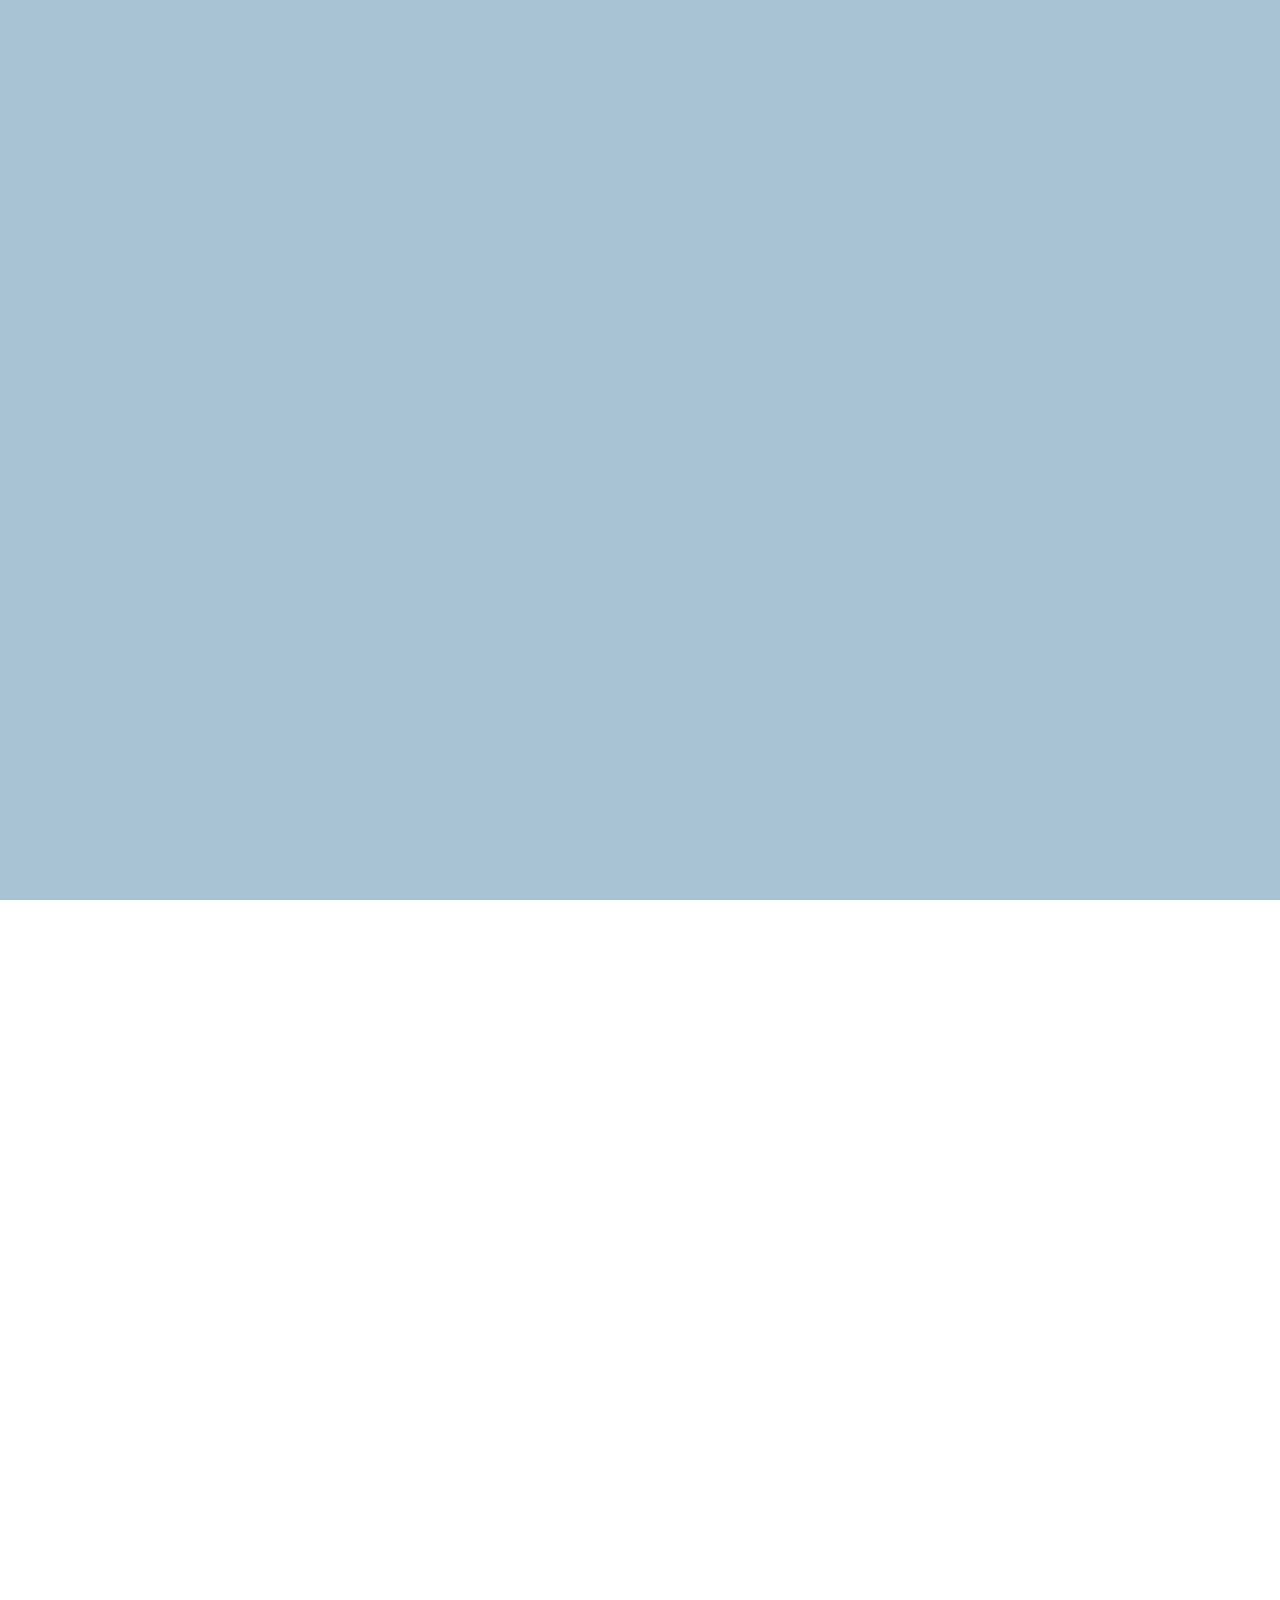
==== commit 318645f4: "fix trusted by section title and infinite loop marquee" ====
--- a/index.html
+++ b/index.html
@@ -247,10 +247,10 @@
        TRUSTED BY
        ============================================= -->
   <section id="trusted-by" aria-label="Trusted by clients">
-    <p class="trusted-label">
+    <h2 class="section-title">
       <span class="en-text">Trusted by Leading Organisations in Kuwait</span>
       <span class="ar-text">يثق بنا كبار المؤسسات في الكويت</span>
-    </p>
+    </h2>
     <div class="marquee-wrap">
       <div class="marquee-track" aria-label="Client list carousel">
         <!-- 9 clients then duplicated for seamless loop -->
--- a/style.css
+++ b/style.css
@@ -310,12 +310,14 @@
   inset: 0;
   z-index: 0;
   overflow: hidden;
+  direction: ltr !important; /* RTL page must not flip the carousel */
 }
 .hero-carousel-track {
   display: flex;
   height: 100%;
   width: 400%; /* 3 real slides + 1 clone for infinite loop */
   will-change: transform;
+  direction: ltr !important;
 }
 .hero-carousel-slide {
   width: 25%;
@@ -381,6 +383,9 @@
   line-height: 1.1;
   margin-bottom: var(--sp-3);
   letter-spacing: -.01em;
+  text-shadow: 2px 2px 8px rgba(0,0,0,0.9),
+               0px 0px 20px rgba(0,0,0,0.8),
+               0px 0px 40px rgba(0,0,0,0.6);
 }
 body[dir="rtl"] .hero-h1 { font-family: var(--font-arabic); font-size: clamp(1.8rem,4.5vw,3rem); }
 
@@ -390,6 +395,8 @@
   max-width: 600px;
   margin: 0 auto var(--sp-4);
   line-height: 1.75;
+  text-shadow: 1px 1px 6px rgba(0,0,0,0.9),
+               0px 0px 15px rgba(0,0,0,0.8);
 }
 body[dir="rtl"] .hero-sub { font-family: var(--font-arabic); }
 
@@ -423,23 +430,11 @@
   border-bottom: 1px solid rgba(30, 111, 255, 0.2);
   overflow: hidden;
 }
-.trusted-label {
-  display: block;
-  text-align: center;
-  text-transform: uppercase;
-  font-size: 0.8rem;
-  font-weight: 600;
-  letter-spacing: 0.2em;
-  color: rgba(255, 255, 255, 0.9);
-  padding-bottom: 16px;
-  border-bottom: 1px solid rgba(30, 111, 255, 0.4);
-  width: fit-content;
-  margin: 0 auto 32px auto;
-}
-body[dir="rtl"] .trusted-label { font-family: var(--font-arabic); letter-spacing: 0; }
+/* Section title on dark navy background needs white text */
+#trusted-by .section-title { color: rgba(255, 255, 255, 0.9); }
 
 .marquee-wrap {
-  position: relative; overflow: hidden;
+  position: relative; overflow: hidden; white-space: nowrap;
 }
 /* Fade edge masks */
 .marquee-wrap::before,
@@ -450,8 +445,9 @@
 .marquee-wrap::after  { right: 0; background: linear-gradient(to left,  #0A1628, transparent); }
 
 .marquee-track {
-  display: flex; width: max-content;
+  display: flex; width: fit-content;
   animation: mLeft 30s linear infinite;
+  direction: ltr !important; /* RTL page must not flip marquee direction */
 }
 .marquee-track:hover { animation-play-state: paused; }
 @keyframes mLeft {
@@ -921,6 +917,7 @@
   animation: btsScroll 35s linear infinite;
   width: max-content;
   will-change: transform;
+  direction: ltr !important; /* RTL page must not flip marquee direction */
 }
 .bts-marquee-track:hover {
   animation-play-state: paused;
